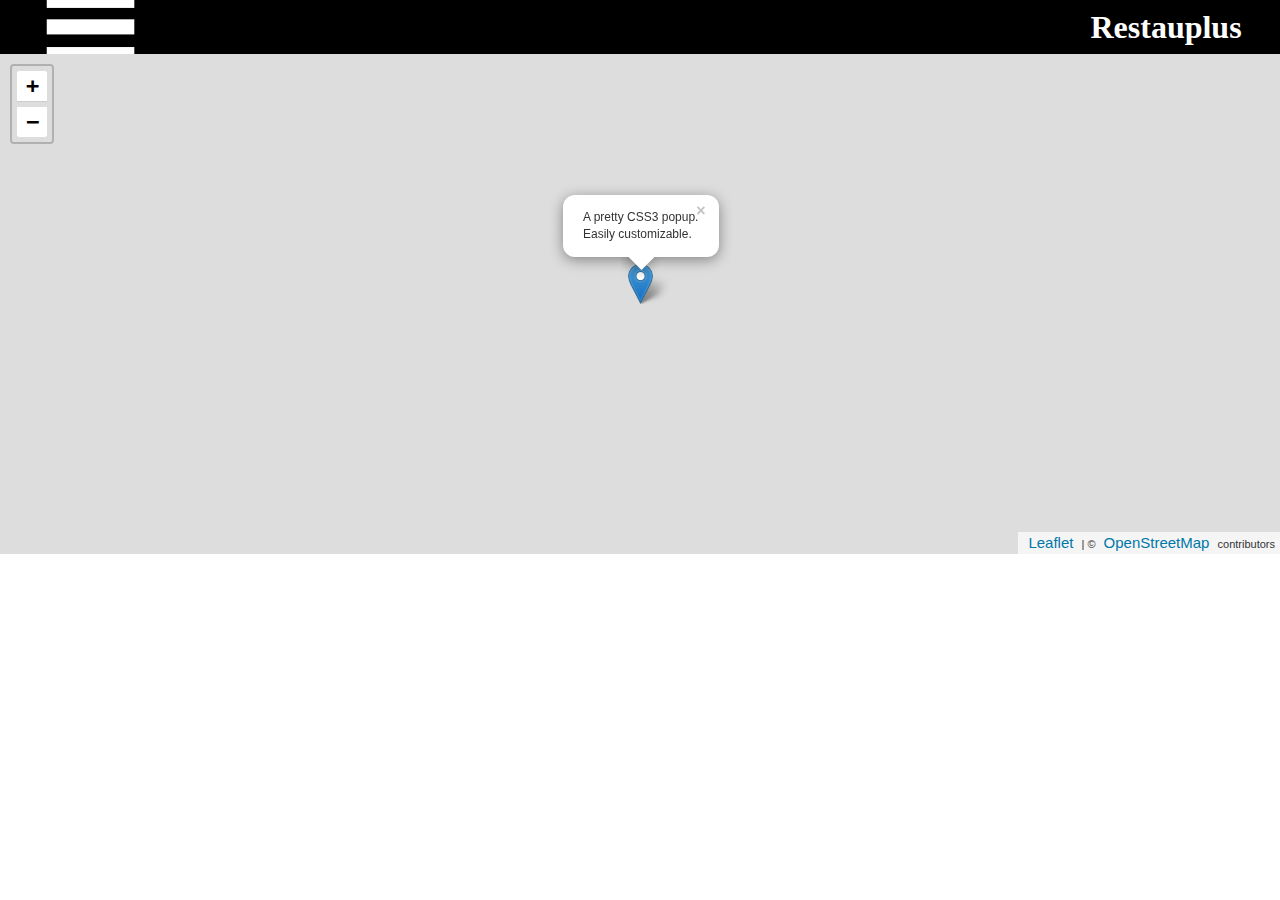
==== map.html @ 21dbde64 "04" ====
<!DOCTYPE html>

<html>

<head>
  <meta charset="utf-8">
  <meta name="viewport" content="width=device-width, initial-scale=1.0">
  <meta name="theme-color">

  <title> API </title>

  <link rel="stylesheet" href="leaflet/leaflet.css" />
  <link href="style.css" type="text/css" rel="stylesheet"/>
  <link href="tw-16-emoji.css" type="text/css" rel="stylesheet"/>
  <link rel="manifest" href="manifest.json"/>
</head>
<body>

  <!-- MENU -->

  <aside id="navigation" role="navigation">
    <h3>Menu</h3>
        <br/>
    <a href="#"> <span class="tw tw-camera_with_flash"></span> Photographier un plat </a>
    <a href="#">  <span class="tw tw-book"></span> Publication récentes </a>
    <a href="map.html"> <span class="tw tw-world_map"></span> Carte </a>
      <br>  <hr>  <br>
    <h3>Repas par type</h3>
        <br/>
    <a href="#"> <span class="tw tw-green_salad"></span> Repas léger </a>
    <a href="#"> <span class="tw tw-sushi"></span> Asiatique </a>
    <a href="#"> <span class="tw tw-hamburger"></span> Americain / Burger</a>
    <a href="#"> <span class="tw tw-runner"></span> Manger rapidement </a>
    <a href="#"> <span class="tw tw-star2"></span> Nouveau </a>
  </aside>

  <!-- HEADER -->

  <header>
    <img id="hamburger" src="images/hamburger.png" alt="hamburger">
      <!-- <img id="hamburger" src="images/hamburger.png" alt="hamburger" onclick="navi()"> -->

    <h1> Restauplus </h1>
  </header>

  <!-- CORPUS -->

  <div id="map"></div>

  <!-- SCRIPT -->

  <script src="leaflet/leaflet.js"></script>
  <script src="https://ajax.googleapis.com/ajax/libs/jquery/1.7.2/jquery.min.js"></script>
  <script type="text/javascript" src="app.js"></script>
  <script type="text/javascript" src="service-worker.js"></script>
</body>

</html>
---- leaflet/leaflet.css ----
/* required styles */

.leaflet-pane,
.leaflet-tile,
.leaflet-marker-icon,
.leaflet-marker-shadow,
.leaflet-tile-container,
.leaflet-pane > svg,
.leaflet-pane > canvas,
.leaflet-zoom-box,
.leaflet-image-layer,
.leaflet-layer {
	position: absolute;
	left: 0;
	top: 0;
	}
.leaflet-container {
	overflow: hidden;
	}
.leaflet-tile,
.leaflet-marker-icon,
.leaflet-marker-shadow {
	-webkit-user-select: none;
	   -moz-user-select: none;
	        user-select: none;
	  -webkit-user-drag: none;
	}
/* Safari renders non-retina tile on retina better with this, but Chrome is worse */
.leaflet-safari .leaflet-tile {
	image-rendering: -webkit-optimize-contrast;
	}
/* hack that prevents hw layers "stretching" when loading new tiles */
.leaflet-safari .leaflet-tile-container {
	width: 1600px;
	height: 1600px;
	-webkit-transform-origin: 0 0;
	}
.leaflet-marker-icon,
.leaflet-marker-shadow {
	display: block;
	}
/* .leaflet-container svg: reset svg max-width decleration shipped in Joomla! (joomla.org) 3.x */
/* .leaflet-container img: map is broken in FF if you have max-width: 100% on tiles */
.leaflet-container .leaflet-overlay-pane svg,
.leaflet-container .leaflet-marker-pane img,
.leaflet-container .leaflet-shadow-pane img,
.leaflet-container .leaflet-tile-pane img,
.leaflet-container img.leaflet-image-layer {
	max-width: none !important;
	max-height: none !important;
	}

.leaflet-container.leaflet-touch-zoom {
	-ms-touch-action: pan-x pan-y;
	touch-action: pan-x pan-y;
	}
.leaflet-container.leaflet-touch-drag {
	-ms-touch-action: pinch-zoom;
	/* Fallback for FF which doesn't support pinch-zoom */
	touch-action: none;
	touch-action: pinch-zoom;
}
.leaflet-container.leaflet-touch-drag.leaflet-touch-zoom {
	-ms-touch-action: none;
	touch-action: none;
}
.leaflet-container {
	-webkit-tap-highlight-color: transparent;
}
.leaflet-container a {
	-webkit-tap-highlight-color: rgba(51, 181, 229, 0.4);
}
.leaflet-tile {
	filter: inherit;
	visibility: hidden;
	}
.leaflet-tile-loaded {
	visibility: inherit;
	}
.leaflet-zoom-box {
	width: 0;
	height: 0;
	-moz-box-sizing: border-box;
	     box-sizing: border-box;
	z-index: 800;
	}
/* workaround for https://bugzilla.mozilla.org/show_bug.cgi?id=888319 */
.leaflet-overlay-pane svg {
	-moz-user-select: none;
	}

.leaflet-pane         { z-index: 400; }

.leaflet-tile-pane    { z-index: 200; }
.leaflet-overlay-pane { z-index: 400; }
.leaflet-shadow-pane  { z-index: 500; }
.leaflet-marker-pane  { z-index: 600; }
.leaflet-tooltip-pane   { z-index: 650; }
.leaflet-popup-pane   { z-index: 700; }

.leaflet-map-pane canvas { z-index: 100; }
.leaflet-map-pane svg    { z-index: 200; }

.leaflet-vml-shape {
	width: 1px;
	height: 1px;
	}
.lvml {
	behavior: url(#default#VML);
	display: inline-block;
	position: absolute;
	}


/* control positioning */

.leaflet-control {
	position: relative;
	z-index: 800;
	pointer-events: visiblePainted; /* IE 9-10 doesn't have auto */
	pointer-events: auto;
	}
.leaflet-top,
.leaflet-bottom {
	position: absolute;
	z-index: 1000;
	pointer-events: none;
	}
.leaflet-top {
	top: 0;
	}
.leaflet-right {
	right: 0;
	}
.leaflet-bottom {
	bottom: 0;
	}
.leaflet-left {
	left: 0;
	}
.leaflet-control {
	float: left;
	clear: both;
	}
.leaflet-right .leaflet-control {
	float: right;
	}
.leaflet-top .leaflet-control {
	margin-top: 10px;
	}
.leaflet-bottom .leaflet-control {
	margin-bottom: 10px;
	}
.leaflet-left .leaflet-control {
	margin-left: 10px;
	}
.leaflet-right .leaflet-control {
	margin-right: 10px;
	}


/* zoom and fade animations */

.leaflet-fade-anim .leaflet-tile {
	will-change: opacity;
	}
.leaflet-fade-anim .leaflet-popup {
	opacity: 0;
	-webkit-transition: opacity 0.2s linear;
	   -moz-transition: opacity 0.2s linear;
	     -o-transition: opacity 0.2s linear;
	        transition: opacity 0.2s linear;
	}
.leaflet-fade-anim .leaflet-map-pane .leaflet-popup {
	opacity: 1;
	}
.leaflet-zoom-animated {
	-webkit-transform-origin: 0 0;
	    -ms-transform-origin: 0 0;
	        transform-origin: 0 0;
	}
.leaflet-zoom-anim .leaflet-zoom-animated {
	will-change: transform;
	}
.leaflet-zoom-anim .leaflet-zoom-animated {
	-webkit-transition: -webkit-transform 0.25s cubic-bezier(0,0,0.25,1);
	   -moz-transition:    -moz-transform 0.25s cubic-bezier(0,0,0.25,1);
	     -o-transition:      -o-transform 0.25s cubic-bezier(0,0,0.25,1);
	        transition:         transform 0.25s cubic-bezier(0,0,0.25,1);
	}
.leaflet-zoom-anim .leaflet-tile,
.leaflet-pan-anim .leaflet-tile {
	-webkit-transition: none;
	   -moz-transition: none;
	     -o-transition: none;
	        transition: none;
	}

.leaflet-zoom-anim .leaflet-zoom-hide {
	visibility: hidden;
	}


/* cursors */

.leaflet-interactive {
	cursor: pointer;
	}
.leaflet-grab {
	cursor: -webkit-grab;
	cursor:    -moz-grab;
	}
.leaflet-crosshair,
.leaflet-crosshair .leaflet-interactive {
	cursor: crosshair;
	}
.leaflet-popup-pane,
.leaflet-control {
	cursor: auto;
	}
.leaflet-dragging .leaflet-grab,
.leaflet-dragging .leaflet-grab .leaflet-interactive,
.leaflet-dragging .leaflet-marker-draggable {
	cursor: move;
	cursor: -webkit-grabbing;
	cursor:    -moz-grabbing;
	}

/* marker & overlays interactivity */
.leaflet-marker-icon,
.leaflet-marker-shadow,
.leaflet-image-layer,
.leaflet-pane > svg path,
.leaflet-tile-container {
	pointer-events: none;
	}

.leaflet-marker-icon.leaflet-interactive,
.leaflet-image-layer.leaflet-interactive,
.leaflet-pane > svg path.leaflet-interactive {
	pointer-events: visiblePainted; /* IE 9-10 doesn't have auto */
	pointer-events: auto;
	}

/* visual tweaks */

.leaflet-container {
	background: #ddd;
	outline: 0;
	}
.leaflet-container a {
	color: #0078A8;
	}
.leaflet-container a.leaflet-active {
	outline: 2px solid orange;
	}
.leaflet-zoom-box {
	border: 2px dotted #38f;
	background: rgba(255,255,255,0.5);
	}


/* general typography */
.leaflet-container {
	font: 12px/1.5 "Helvetica Neue", Arial, Helvetica, sans-serif;
	}


/* general toolbar styles */

.leaflet-bar {
	box-shadow: 0 1px 5px rgba(0,0,0,0.65);
	border-radius: 4px;
	}
.leaflet-bar a,
.leaflet-bar a:hover {
	background-color: #fff;
	border-bottom: 1px solid #ccc;
	width: 26px;
	height: 26px;
	line-height: 26px;
	display: block;
	text-align: center;
	text-decoration: none;
	color: black;
	}
.leaflet-bar a,
.leaflet-control-layers-toggle {
	background-position: 50% 50%;
	background-repeat: no-repeat;
	display: block;
	}
.leaflet-bar a:hover {
	background-color: #f4f4f4;
	}
.leaflet-bar a:first-child {
	border-top-left-radius: 4px;
	border-top-right-radius: 4px;
	}
.leaflet-bar a:last-child {
	border-bottom-left-radius: 4px;
	border-bottom-right-radius: 4px;
	border-bottom: none;
	}
.leaflet-bar a.leaflet-disabled {
	cursor: default;
	background-color: #f4f4f4;
	color: #bbb;
	}

.leaflet-touch .leaflet-bar a {
	width: 30px;
	height: 30px;
	line-height: 30px;
	}
.leaflet-touch .leaflet-bar a:first-child {
	border-top-left-radius: 2px;
	border-top-right-radius: 2px;
	}
.leaflet-touch .leaflet-bar a:last-child {
	border-bottom-left-radius: 2px;
	border-bottom-right-radius: 2px;
	}

/* zoom control */

.leaflet-control-zoom-in,
.leaflet-control-zoom-out {
	font: bold 18px 'Lucida Console', Monaco, monospace;
	text-indent: 1px;
	}

.leaflet-touch .leaflet-control-zoom-in, .leaflet-touch .leaflet-control-zoom-out  {
	font-size: 22px;
	}


/* layers control */

.leaflet-control-layers {
	box-shadow: 0 1px 5px rgba(0,0,0,0.4);
	background: #fff;
	border-radius: 5px;
	}
.leaflet-control-layers-toggle {
	background-image: url(images/layers.png);
	width: 36px;
	height: 36px;
	}
.leaflet-retina .leaflet-control-layers-toggle {
	background-image: url(images/layers-2x.png);
	background-size: 26px 26px;
	}
.leaflet-touch .leaflet-control-layers-toggle {
	width: 44px;
	height: 44px;
	}
.leaflet-control-layers .leaflet-control-layers-list,
.leaflet-control-layers-expanded .leaflet-control-layers-toggle {
	display: none;
	}
.leaflet-control-layers-expanded .leaflet-control-layers-list {
	display: block;
	position: relative;
	}
.leaflet-control-layers-expanded {
	padding: 6px 10px 6px 6px;
	color: #333;
	background: #fff;
	}
.leaflet-control-layers-scrollbar {
	overflow-y: scroll;
	overflow-x: hidden;
	padding-right: 5px;
	}
.leaflet-control-layers-selector {
	margin-top: 2px;
	position: relative;
	top: 1px;
	}
.leaflet-control-layers label {
	display: block;
	}
.leaflet-control-layers-separator {
	height: 0;
	border-top: 1px solid #ddd;
	margin: 5px -10px 5px -6px;
	}

/* Default icon URLs */
.leaflet-default-icon-path {
	background-image: url(images/marker-icon.png);
	}


/* attribution and scale controls */

.leaflet-container .leaflet-control-attribution {
	background: #fff;
	background: rgba(255, 255, 255, 0.7);
	margin: 0;
	}
.leaflet-control-attribution,
.leaflet-control-scale-line {
	padding: 0 5px;
	color: #333;
	}
.leaflet-control-attribution a {
	text-decoration: none;
	}
.leaflet-control-attribution a:hover {
	text-decoration: underline;
	}
.leaflet-container .leaflet-control-attribution,
.leaflet-container .leaflet-control-scale {
	font-size: 11px;
	}
.leaflet-left .leaflet-control-scale {
	margin-left: 5px;
	}
.leaflet-bottom .leaflet-control-scale {
	margin-bottom: 5px;
	}
.leaflet-control-scale-line {
	border: 2px solid #777;
	border-top: none;
	line-height: 1.1;
	padding: 2px 5px 1px;
	font-size: 11px;
	white-space: nowrap;
	overflow: hidden;
	-moz-box-sizing: border-box;
	     box-sizing: border-box;

	background: #fff;
	background: rgba(255, 255, 255, 0.5);
	}
.leaflet-control-scale-line:not(:first-child) {
	border-top: 2px solid #777;
	border-bottom: none;
	margin-top: -2px;
	}
.leaflet-control-scale-line:not(:first-child):not(:last-child) {
	border-bottom: 2px solid #777;
	}

.leaflet-touch .leaflet-control-attribution,
.leaflet-touch .leaflet-control-layers,
.leaflet-touch .leaflet-bar {
	box-shadow: none;
	}
.leaflet-touch .leaflet-control-layers,
.leaflet-touch .leaflet-bar {
	border: 2px solid rgba(0,0,0,0.2);
	background-clip: padding-box;
	}


/* popup */

.leaflet-popup {
	position: absolute;
	text-align: center;
	margin-bottom: 20px;
	}
.leaflet-popup-content-wrapper {
	padding: 1px;
	text-align: left;
	border-radius: 12px;
	}
.leaflet-popup-content {
	margin: 13px 19px;
	line-height: 1.4;
	}
.leaflet-popup-content p {
	margin: 18px 0;
	}
.leaflet-popup-tip-container {
	width: 40px;
	height: 20px;
	position: absolute;
	left: 50%;
	margin-left: -20px;
	overflow: hidden;
	pointer-events: none;
	}
.leaflet-popup-tip {
	width: 17px;
	height: 17px;
	padding: 1px;

	margin: -10px auto 0;

	-webkit-transform: rotate(45deg);
	   -moz-transform: rotate(45deg);
	    -ms-transform: rotate(45deg);
	     -o-transform: rotate(45deg);
	        transform: rotate(45deg);
	}
.leaflet-popup-content-wrapper,
.leaflet-popup-tip {
	background: white;
	color: #333;
	box-shadow: 0 3px 14px rgba(0,0,0,0.4);
	}
.leaflet-container a.leaflet-popup-close-button {
	position: absolute;
	top: 0;
	right: 0;
	padding: 4px 4px 0 0;
	border: none;
	text-align: center;
	width: 18px;
	height: 14px;
	font: 16px/14px Tahoma, Verdana, sans-serif;
	color: #c3c3c3;
	text-decoration: none;
	font-weight: bold;
	background: transparent;
	}
.leaflet-container a.leaflet-popup-close-button:hover {
	color: #999;
	}
.leaflet-popup-scrolled {
	overflow: auto;
	border-bottom: 1px solid #ddd;
	border-top: 1px solid #ddd;
	}

.leaflet-oldie .leaflet-popup-content-wrapper {
	zoom: 1;
	}
.leaflet-oldie .leaflet-popup-tip {
	width: 24px;
	margin: 0 auto;

	-ms-filter: "progid:DXImageTransform.Microsoft.Matrix(M11=0.70710678, M12=0.70710678, M21=-0.70710678, M22=0.70710678)";
	filter: progid:DXImageTransform.Microsoft.Matrix(M11=0.70710678, M12=0.70710678, M21=-0.70710678, M22=0.70710678);
	}
.leaflet-oldie .leaflet-popup-tip-container {
	margin-top: -1px;
	}

.leaflet-oldie .leaflet-control-zoom,
.leaflet-oldie .leaflet-control-layers,
.leaflet-oldie .leaflet-popup-content-wrapper,
.leaflet-oldie .leaflet-popup-tip {
	border: 1px solid #999;
	}


/* div icon */

.leaflet-div-icon {
	background: #fff;
	border: 1px solid #666;
	}


/* Tooltip */
/* Base styles for the element that has a tooltip */
.leaflet-tooltip {
	position: absolute;
	padding: 6px;
	background-color: #fff;
	border: 1px solid #fff;
	border-radius: 3px;
	color: #222;
	white-space: nowrap;
	-webkit-user-select: none;
	-moz-user-select: none;
	-ms-user-select: none;
	user-select: none;
	pointer-events: none;
	box-shadow: 0 1px 3px rgba(0,0,0,0.4);
	}
.leaflet-tooltip.leaflet-clickable {
	cursor: pointer;
	pointer-events: auto;
	}
.leaflet-tooltip-top:before,
.leaflet-tooltip-bottom:before,
.leaflet-tooltip-left:before,
.leaflet-tooltip-right:before {
	position: absolute;
	pointer-events: none;
	border: 6px solid transparent;
	background: transparent;
	content: "";
	}

/* Directions */

.leaflet-tooltip-bottom {
	margin-top: 6px;
}
.leaflet-tooltip-top {
	margin-top: -6px;
}
.leaflet-tooltip-bottom:before,
.leaflet-tooltip-top:before {
	left: 50%;
	margin-left: -6px;
	}
.leaflet-tooltip-top:before {
	bottom: 0;
	margin-bottom: -12px;
	border-top-color: #fff;
	}
.leaflet-tooltip-bottom:before {
	top: 0;
	margin-top: -12px;
	margin-left: -6px;
	border-bottom-color: #fff;
	}
.leaflet-tooltip-left {
	margin-left: -6px;
}
.leaflet-tooltip-right {
	margin-left: 6px;
}
.leaflet-tooltip-left:before,
.leaflet-tooltip-right:before {
	top: 50%;
	margin-top: -6px;
	}
.leaflet-tooltip-left:before {
	right: 0;
	margin-right: -12px;
	border-left-color: #fff;
	}
.leaflet-tooltip-right:before {
	left: 0;
	margin-left: -12px;
	border-right-color: #fff;
	}
---- style.css ----
*{
  margin: 0px;
  padding: 0px;
}
body{

}
/*----------------------------------------------------*/
header{
  background-color: #000000;
  height: 6vh;
  display: flex;
  flex-direction: row;
  justify-content: space-between;
  align-items: center;
  color: white;
  padding-right: 3%;
}
#hamburger{
  width: 15%;
}
/*~~~~~~~~~~~~~~~~~~~~~~~~*/
aside{
  position: fixed;
  background-color: white;
  color: black;
  display: flex;
  flex-direction: column;
  width: 75%;
  height: 100%;
  padding: 1%;
}
h3{
  font-size: 20px;
}
span{
  margin-right: 15px;
}
a{
  text-decoration: none;
  color: black;
  font-size: 15px;
  margin: 5px;
  max-width: 100%;
}
#navigation{
  display: none;
  /* visibility: hidden; */
}
/*~~~~~~~~~~~~~~~~~~~~~~~~*/
h1{
  display: flex;
  flex-direction: row;
  align-content: flex-end;
}
/*----------------------------------------------------*/
section{
  background-color: #ededed;
  display: flec;
  justify-content: center;
}
h3{
  display: flex;
  align-content: center;
}
article{
  background-color: #ffffff;
  padding: 10px;
  margin: 2%;
}
.ima{
  width: 100%;
}
/*----------------------------------------------------*/

#map{
  height: 500px;  
}
---- tw-16-emoji.css ----
.tw {
    display: inline-block;
    height: 16px;
    width: 16px;
    background-image: url(sheet_twitter_16.png);
    background-repeat: no-repeat;
}
    
.tw-bangbang {
  background-position: -0px -32px;
}
    
.tw-interrobang {
  background-position: -0px -48px;
}
    
.tw-information_source {
  background-position: -0px -80px;
}
    
.tw-left_right_arrow {
  background-position: -0px -96px;
}
    
.tw-arrow_up_down {
  background-position: -0px -112px;
}
    
.tw-arrow_upper_left {
  background-position: -0px -128px;
}
    
.tw-arrow_upper_right {
  background-position: -0px -144px;
}
    
.tw-arrow_lower_right {
  background-position: -0px -160px;
}
    
.tw-arrow_lower_left {
  background-position: -0px -176px;
}
    
.tw-leftwards_arrow_with_hook {
  background-position: -0px -192px;
}
    
.tw-arrow_right_hook {
  background-position: -0px -208px;
}
    
.tw-watch {
  background-position: -0px -224px;
}
    
.tw-hourglass {
  background-position: -0px -240px;
}
    
.tw-keyboard {
  background-position: -0px -256px;
}
    
.tw-fast_forward {
  background-position: -0px -288px;
}
    
.tw-rewind {
  background-position: -0px -304px;
}
    
.tw-arrow_double_up {
  background-position: -0px -320px;
}
    
.tw-arrow_double_down {
  background-position: -0px -336px;
}
    
.tw-black_right_pointing_double_triangle_with_vertical_bar {
  background-position: -0px -352px;
}
    
.tw-black_left_pointing_double_triangle_with_vertical_bar {
  background-position: -0px -368px;
}
    
.tw-black_right_pointing_triangle_with_double_vertical_bar {
  background-position: -0px -384px;
}
    
.tw-alarm_clock {
  background-position: -0px -400px;
}
    
.tw-stopwatch {
  background-position: -0px -416px;
}
    
.tw-timer_clock {
  background-position: -0px -432px;
}
    
.tw-hourglass_flowing_sand {
  background-position: -0px -448px;
}
    
.tw-double_vertical_bar {
  background-position: -0px -464px;
}
    
.tw-black_square_for_stop {
  background-position: -0px -480px;
}
    
.tw-black_circle_for_record {
  background-position: -0px -496px;
}
    
.tw-m {
  background-position: -0px -512px;
}
    
.tw-black_small_square {
  background-position: -0px -528px;
}
    
.tw-white_small_square {
  background-position: -0px -544px;
}
    
.tw-arrow_forward {
  background-position: -0px -560px;
}
    
.tw-arrow_backward {
  background-position: -0px -576px;
}
    
.tw-white_medium_square {
  background-position: -0px -592px;
}
    
.tw-black_medium_square {
  background-position: -0px -608px;
}
    
.tw-white_medium_small_square {
  background-position: -0px -624px;
}
    
.tw-black_medium_small_square {
  background-position: -0px -640px;
}
    
.tw-sunny {
  background-position: -16px -0px;
}
    
.tw-cloud {
  background-position: -16px -16px;
}
    
.tw-umbrella {
  background-position: -16px -32px;
}
    
.tw-snowman {
  background-position: -16px -48px;
}
    
.tw-comet {
  background-position: -16px -64px;
}
    
.tw-phone {
  background-position: -16px -80px;
}
    
.tw-ballot_box_with_check {
  background-position: -16px -96px;
}
    
.tw-umbrella_with_rain_drops {
  background-position: -16px -112px;
}
    
.tw-coffee {
  background-position: -16px -128px;
}
    
.tw-shamrock {
  background-position: -16px -144px;
}
    
.tw-point_up {
  background-position: -16px -160px;
}
    
.tw-skull_and_crossbones {
  background-position: -16px -256px;
}
    
.tw-radioactive_sign {
  background-position: -16px -272px;
}
    
.tw-biohazard_sign {
  background-position: -16px -288px;
}
    
.tw-orthodox_cross {
  background-position: -16px -304px;
}
    
.tw-star_and_crescent {
  background-position: -16px -320px;
}
    
.tw-peace_symbol {
  background-position: -16px -336px;
}
    
.tw-yin_yang {
  background-position: -16px -352px;
}
    
.tw-wheel_of_dharma {
  background-position: -16px -368px;
}
    
.tw-white_frowning_face {
  background-position: -16px -384px;
}
    
.tw-relaxed {
  background-position: -16px -400px;
}
    
.tw-aries {
  background-position: -16px -416px;
}
    
.tw-taurus {
  background-position: -16px -432px;
}
    
.tw-gemini {
  background-position: -16px -448px;
}
    
.tw-cancer {
  background-position: -16px -464px;
}
    
.tw-leo {
  background-position: -16px -480px;
}
    
.tw-virgo {
  background-position: -16px -496px;
}
    
.tw-libra {
  background-position: -16px -512px;
}
    
.tw-scorpius {
  background-position: -16px -528px;
}
    
.tw-sagittarius {
  background-position: -16px -544px;
}
    
.tw-capricorn {
  background-position: -16px -560px;
}
    
.tw-aquarius {
  background-position: -16px -576px;
}
    
.tw-pisces {
  background-position: -16px -592px;
}
    
.tw-spades {
  background-position: -16px -608px;
}
    
.tw-clubs {
  background-position: -16px -624px;
}
    
.tw-hearts {
  background-position: -16px -640px;
}
    
.tw-diamonds {
  background-position: -32px -0px;
}
    
.tw-hotsprings {
  background-position: -32px -16px;
}
    
.tw-recycle {
  background-position: -32px -32px;
}
    
.tw-wheelchair {
  background-position: -32px -48px;
}
    
.tw-hammer_and_pick {
  background-position: -32px -64px;
}
    
.tw-anchor {
  background-position: -32px -80px;
}
    
.tw-crossed_swords {
  background-position: -32px -96px;
}
    
.tw-scales {
  background-position: -32px -112px;
}
    
.tw-alembic {
  background-position: -32px -128px;
}
    
.tw-gear {
  background-position: -32px -144px;
}
    
.tw-atom_symbol {
  background-position: -32px -160px;
}
    
.tw-fleur_de_lis {
  background-position: -32px -176px;
}
    
.tw-warning {
  background-position: -32px -192px;
}
    
.tw-zap {
  background-position: -32px -208px;
}
    
.tw-white_circle {
  background-position: -32px -224px;
}
    
.tw-black_circle {
  background-position: -32px -240px;
}
    
.tw-coffin {
  background-position: -32px -256px;
}
    
.tw-funeral_urn {
  background-position: -32px -272px;
}
    
.tw-soccer {
  background-position: -32px -288px;
}
    
.tw-baseball {
  background-position: -32px -304px;
}
    
.tw-snowman_without_snow {
  background-position: -32px -320px;
}
    
.tw-partly_sunny {
  background-position: -32px -336px;
}
    
.tw-thunder_cloud_and_rain {
  background-position: -32px -352px;
}
    
.tw-ophiuchus {
  background-position: -32px -368px;
}
    
.tw-pick {
  background-position: -32px -384px;
}
    
.tw-helmet_with_white_cross {
  background-position: -32px -400px;
}
    
.tw-chains {
  background-position: -32px -416px;
}
    
.tw-no_entry {
  background-position: -32px -432px;
}
    
.tw-shinto_shrine {
  background-position: -32px -448px;
}
    
.tw-church {
  background-position: -32px -464px;
}
    
.tw-mountain {
  background-position: -32px -480px;
}
    
.tw-umbrella_on_ground {
  background-position: -32px -496px;
}
    
.tw-fountain {
  background-position: -32px -512px;
}
    
.tw-golf {
  background-position: -32px -528px;
}
    
.tw-ferry {
  background-position: -32px -544px;
}
    
.tw-boat {
  background-position: -32px -560px;
}
    
.tw-skier {
  background-position: -32px -576px;
}
    
.tw-ice_skate {
  background-position: -32px -592px;
}
    
.tw-person_with_ball {
  background-position: -32px -608px;
}
    
.tw-tent {
  background-position: -48px -48px;
}
    
.tw-fuelpump {
  background-position: -48px -64px;
}
    
.tw-scissors {
  background-position: -48px -80px;
}
    
.tw-white_check_mark {
  background-position: -48px -96px;
}
    
.tw-airplane {
  background-position: -48px -112px;
}
    
.tw-email {
  background-position: -48px -128px;
}
    
.tw-fist {
  background-position: -48px -144px;
}
    
.tw-hand {
  background-position: -48px -240px;
}
    
.tw-v {
  background-position: -48px -336px;
}
    
.tw-writing_hand {
  background-position: -48px -432px;
}
    
.tw-pencil2 {
  background-position: -48px -528px;
}
    
.tw-black_nib {
  background-position: -48px -544px;
}
    
.tw-heavy_check_mark {
  background-position: -48px -560px;
}
    
.tw-heavy_multiplication_x {
  background-position: -48px -576px;
}
    
.tw-latin_cross {
  background-position: -48px -592px;
}
    
.tw-star_of_david {
  background-position: -48px -608px;
}
    
.tw-sparkles {
  background-position: -48px -624px;
}
    
.tw-eight_spoked_asterisk {
  background-position: -48px -640px;
}
    
.tw-eight_pointed_black_star {
  background-position: -64px -0px;
}
    
.tw-snowflake {
  background-position: -64px -16px;
}
    
.tw-sparkle {
  background-position: -64px -32px;
}
    
.tw-x {
  background-position: -64px -48px;
}
    
.tw-negative_squared_cross_mark {
  background-position: -64px -64px;
}
    
.tw-question {
  background-position: -64px -80px;
}
    
.tw-grey_question {
  background-position: -64px -96px;
}
    
.tw-grey_exclamation {
  background-position: -64px -112px;
}
    
.tw-exclamation {
  background-position: -64px -128px;
}
    
.tw-heavy_heart_exclamation_mark_ornament {
  background-position: -64px -144px;
}
    
.tw-heart {
  background-position: -64px -160px;
}
    
.tw-heavy_plus_sign {
  background-position: -64px -176px;
}
    
.tw-heavy_minus_sign {
  background-position: -64px -192px;
}
    
.tw-heavy_division_sign {
  background-position: -64px -208px;
}
    
.tw-arrow_right {
  background-position: -64px -224px;
}
    
.tw-curly_loop {
  background-position: -64px -240px;
}
    
.tw-loop {
  background-position: -64px -256px;
}
    
.tw-arrow_heading_up {
  background-position: -64px -272px;
}
    
.tw-arrow_heading_down {
  background-position: -64px -288px;
}
    
.tw-arrow_left {
  background-position: -64px -304px;
}
    
.tw-arrow_up {
  background-position: -64px -320px;
}
    
.tw-arrow_down {
  background-position: -64px -336px;
}
    
.tw-black_large_square {
  background-position: -64px -352px;
}
    
.tw-white_large_square {
  background-position: -64px -368px;
}
    
.tw-star {
  background-position: -64px -384px;
}
    
.tw-o {
  background-position: -64px -400px;
}
    
.tw-wavy_dash {
  background-position: -64px -416px;
}
    
.tw-part_alternation_mark {
  background-position: -64px -432px;
}
    
.tw-congratulations {
  background-position: -64px -448px;
}
    
.tw-secret {
  background-position: -64px -464px;
}
    
.tw-mahjong {
  background-position: -64px -480px;
}
    
.tw-black_joker {
  background-position: -64px -496px;
}
    
.tw-a {
  background-position: -64px -512px;
}
    
.tw-b {
  background-position: -64px -528px;
}
    
.tw-o2 {
  background-position: -64px -544px;
}
    
.tw-parking {
  background-position: -64px -560px;
}
    
.tw-ab {
  background-position: -64px -576px;
}
    
.tw-cl {
  background-position: -64px -592px;
}
    
.tw-cool {
  background-position: -64px -608px;
}
    
.tw-free {
  background-position: -64px -624px;
}
    
.tw-id {
  background-position: -64px -640px;
}
    
.tw-new {
  background-position: -80px -0px;
}
    
.tw-ng {
  background-position: -80px -16px;
}
    
.tw-ok {
  background-position: -80px -32px;
}
    
.tw-sos {
  background-position: -80px -48px;
}
    
.tw-up {
  background-position: -80px -64px;
}
    
.tw-vs {
  background-position: -80px -80px;
}
    
.tw-koko {
  background-position: -80px -96px;
}
    
.tw-sa {
  background-position: -80px -112px;
}
    
.tw-u7121 {
  background-position: -80px -128px;
}
    
.tw-u6307 {
  background-position: -80px -144px;
}
    
.tw-u7981 {
  background-position: -80px -160px;
}
    
.tw-u7a7a {
  background-position: -80px -176px;
}
    
.tw-u5408 {
  background-position: -80px -192px;
}
    
.tw-u6e80 {
  background-position: -80px -208px;
}
    
.tw-u6709 {
  background-position: -80px -224px;
}
    
.tw-u6708 {
  background-position: -80px -240px;
}
    
.tw-u7533 {
  background-position: -80px -256px;
}
    
.tw-u5272 {
  background-position: -80px -272px;
}
    
.tw-u55b6 {
  background-position: -80px -288px;
}
    
.tw-ideograph_advantage {
  background-position: -80px -304px;
}
    
.tw-accept {
  background-position: -80px -320px;
}
    
.tw-cyclone {
  background-position: -80px -336px;
}
    
.tw-foggy {
  background-position: -80px -352px;
}
    
.tw-closed_umbrella {
  background-position: -80px -368px;
}
    
.tw-night_with_stars {
  background-position: -80px -384px;
}
    
.tw-sunrise_over_mountains {
  background-position: -80px -400px;
}
    
.tw-sunrise {
  background-position: -80px -416px;
}
    
.tw-city_sunset {
  background-position: -80px -432px;
}
    
.tw-city_sunrise {
  background-position: -80px -448px;
}
    
.tw-rainbow {
  background-position: -80px -464px;
}
    
.tw-bridge_at_night {
  background-position: -80px -480px;
}
    
.tw-ocean {
  background-position: -80px -496px;
}
    
.tw-volcano {
  background-position: -80px -512px;
}
    
.tw-milky_way {
  background-position: -80px -528px;
}
    
.tw-earth_africa {
  background-position: -80px -544px;
}
    
.tw-earth_americas {
  background-position: -80px -560px;
}
    
.tw-earth_asia {
  background-position: -80px -576px;
}
    
.tw-globe_with_meridians {
  background-position: -80px -592px;
}
    
.tw-new_moon {
  background-position: -80px -608px;
}
    
.tw-waxing_crescent_moon {
  background-position: -80px -624px;
}
    
.tw-first_quarter_moon {
  background-position: -80px -640px;
}
    
.tw-moon {
  background-position: -96px -0px;
}
    
.tw-full_moon {
  background-position: -96px -16px;
}
    
.tw-waning_gibbous_moon {
  background-position: -96px -32px;
}
    
.tw-last_quarter_moon {
  background-position: -96px -48px;
}
    
.tw-waning_crescent_moon {
  background-position: -96px -64px;
}
    
.tw-crescent_moon {
  background-position: -96px -80px;
}
    
.tw-new_moon_with_face {
  background-position: -96px -96px;
}
    
.tw-first_quarter_moon_with_face {
  background-position: -96px -112px;
}
    
.tw-last_quarter_moon_with_face {
  background-position: -96px -128px;
}
    
.tw-full_moon_with_face {
  background-position: -96px -144px;
}
    
.tw-sun_with_face {
  background-position: -96px -160px;
}
    
.tw-star2 {
  background-position: -96px -176px;
}
    
.tw-stars {
  background-position: -96px -192px;
}
    
.tw-thermometer {
  background-position: -96px -208px;
}
    
.tw-mostly_sunny {
  background-position: -96px -224px;
}
    
.tw-barely_sunny {
  background-position: -96px -240px;
}
    
.tw-partly_sunny_rain {
  background-position: -96px -256px;
}
    
.tw-rain_cloud {
  background-position: -96px -272px;
}
    
.tw-snow_cloud {
  background-position: -96px -288px;
}
    
.tw-lightning {
  background-position: -96px -304px;
}
    
.tw-tornado {
  background-position: -96px -320px;
}
    
.tw-fog {
  background-position: -96px -336px;
}
    
.tw-wind_blowing_face {
  background-position: -96px -352px;
}
    
.tw-hotdog {
  background-position: -96px -368px;
}
    
.tw-taco {
  background-position: -96px -384px;
}
    
.tw-burrito {
  background-position: -96px -400px;
}
    
.tw-chestnut {
  background-position: -96px -416px;
}
    
.tw-seedling {
  background-position: -96px -432px;
}
    
.tw-evergreen_tree {
  background-position: -96px -448px;
}
    
.tw-deciduous_tree {
  background-position: -96px -464px;
}
    
.tw-palm_tree {
  background-position: -96px -480px;
}
    
.tw-cactus {
  background-position: -96px -496px;
}
    
.tw-hot_pepper {
  background-position: -96px -512px;
}
    
.tw-tulip {
  background-position: -96px -528px;
}
    
.tw-cherry_blossom {
  background-position: -96px -544px;
}
    
.tw-rose {
  background-position: -96px -560px;
}
    
.tw-hibiscus {
  background-position: -96px -576px;
}
    
.tw-sunflower {
  background-position: -96px -592px;
}
    
.tw-blossom {
  background-position: -96px -608px;
}
    
.tw-corn {
  background-position: -96px -624px;
}
    
.tw-ear_of_rice {
  background-position: -96px -640px;
}
    
.tw-herb {
  background-position: -112px -0px;
}
    
.tw-four_leaf_clover {
  background-position: -112px -16px;
}
    
.tw-maple_leaf {
  background-position: -112px -32px;
}
    
.tw-fallen_leaf {
  background-position: -112px -48px;
}
    
.tw-leaves {
  background-position: -112px -64px;
}
    
.tw-mushroom {
  background-position: -112px -80px;
}
    
.tw-tomato {
  background-position: -112px -96px;
}
    
.tw-eggplant {
  background-position: -112px -112px;
}
    
.tw-grapes {
  background-position: -112px -128px;
}
    
.tw-melon {
  background-position: -112px -144px;
}
    
.tw-watermelon {
  background-position: -112px -160px;
}
    
.tw-tangerine {
  background-position: -112px -176px;
}
    
.tw-lemon {
  background-position: -112px -192px;
}
    
.tw-banana {
  background-position: -112px -208px;
}
    
.tw-pineapple {
  background-position: -112px -224px;
}
    
.tw-apple {
  background-position: -112px -240px;
}
    
.tw-green_apple {
  background-position: -112px -256px;
}
    
.tw-pear {
  background-position: -112px -272px;
}
    
.tw-peach {
  background-position: -112px -288px;
}
    
.tw-cherries {
  background-position: -112px -304px;
}
    
.tw-strawberry {
  background-position: -112px -320px;
}
    
.tw-hamburger {
  background-position: -112px -336px;
}
    
.tw-pizza {
  background-position: -112px -352px;
}
    
.tw-meat_on_bone {
  background-position: -112px -368px;
}
    
.tw-poultry_leg {
  background-position: -112px -384px;
}
    
.tw-rice_cracker {
  background-position: -112px -400px;
}
    
.tw-rice_ball {
  background-position: -112px -416px;
}
    
.tw-rice {
  background-position: -112px -432px;
}
    
.tw-curry {
  background-position: -112px -448px;
}
    
.tw-ramen {
  background-position: -112px -464px;
}
    
.tw-spaghetti {
  background-position: -112px -480px;
}
    
.tw-bread {
  background-position: -112px -496px;
}
    
.tw-fries {
  background-position: -112px -512px;
}
    
.tw-sweet_potato {
  background-position: -112px -528px;
}
    
.tw-dango {
  background-position: -112px -544px;
}
    
.tw-oden {
  background-position: -112px -560px;
}
    
.tw-sushi {
  background-position: -112px -576px;
}
    
.tw-fried_shrimp {
  background-position: -112px -592px;
}
    
.tw-fish_cake {
  background-position: -112px -608px;
}
    
.tw-icecream {
  background-position: -112px -624px;
}
    
.tw-shaved_ice {
  background-position: -112px -640px;
}
    
.tw-ice_cream {
  background-position: -128px -0px;
}
    
.tw-doughnut {
  background-position: -128px -16px;
}
    
.tw-cookie {
  background-position: -128px -32px;
}
    
.tw-chocolate_bar {
  background-position: -128px -48px;
}
    
.tw-candy {
  background-position: -128px -64px;
}
    
.tw-lollipop {
  background-position: -128px -80px;
}
    
.tw-custard {
  background-position: -128px -96px;
}
    
.tw-honey_pot {
  background-position: -128px -112px;
}
    
.tw-cake {
  background-position: -128px -128px;
}
    
.tw-bento {
  background-position: -128px -144px;
}
    
.tw-stew {
  background-position: -128px -160px;
}
    
.tw-egg {
  background-position: -128px -176px;
}
    
.tw-fork_and_knife {
  background-position: -128px -192px;
}
    
.tw-tea {
  background-position: -128px -208px;
}
    
.tw-sake {
  background-position: -128px -224px;
}
    
.tw-wine_glass {
  background-position: -128px -240px;
}
    
.tw-cocktail {
  background-position: -128px -256px;
}
    
.tw-tropical_drink {
  background-position: -128px -272px;
}
    
.tw-beer {
  background-position: -128px -288px;
}
    
.tw-beers {
  background-position: -128px -304px;
}
    
.tw-baby_bottle {
  background-position: -128px -320px;
}
    
.tw-knife_fork_plate {
  background-position: -128px -336px;
}
    
.tw-champagne {
  background-position: -128px -352px;
}
    
.tw-popcorn {
  background-position: -128px -368px;
}
    
.tw-ribbon {
  background-position: -128px -384px;
}
    
.tw-gift {
  background-position: -128px -400px;
}
    
.tw-birthday {
  background-position: -128px -416px;
}
    
.tw-jack_o_lantern {
  background-position: -128px -432px;
}
    
.tw-christmas_tree {
  background-position: -128px -448px;
}
    
.tw-santa {
  background-position: -128px -464px;
}
    
.tw-fireworks {
  background-position: -128px -560px;
}
    
.tw-sparkler {
  background-position: -128px -576px;
}
    
.tw-balloon {
  background-position: -128px -592px;
}
    
.tw-tada {
  background-position: -128px -608px;
}
    
.tw-confetti_ball {
  background-position: -128px -624px;
}
    
.tw-tanabata_tree {
  background-position: -128px -640px;
}
    
.tw-crossed_flags {
  background-position: -144px -0px;
}
    
.tw-bamboo {
  background-position: -144px -16px;
}
    
.tw-dolls {
  background-position: -144px -32px;
}
    
.tw-flags {
  background-position: -144px -48px;
}
    
.tw-wind_chime {
  background-position: -144px -64px;
}
    
.tw-rice_scene {
  background-position: -144px -80px;
}
    
.tw-school_satchel {
  background-position: -144px -96px;
}
    
.tw-mortar_board {
  background-position: -144px -112px;
}
    
.tw-medal {
  background-position: -144px -128px;
}
    
.tw-reminder_ribbon {
  background-position: -144px -144px;
}
    
.tw-studio_microphone {
  background-position: -144px -160px;
}
    
.tw-level_slider {
  background-position: -144px -176px;
}
    
.tw-control_knobs {
  background-position: -144px -192px;
}
    
.tw-film_frames {
  background-position: -144px -208px;
}
    
.tw-admission_tickets {
  background-position: -144px -224px;
}
    
.tw-carousel_horse {
  background-position: -144px -240px;
}
    
.tw-ferris_wheel {
  background-position: -144px -256px;
}
    
.tw-roller_coaster {
  background-position: -144px -272px;
}
    
.tw-fishing_pole_and_fish {
  background-position: -144px -288px;
}
    
.tw-microphone {
  background-position: -144px -304px;
}
    
.tw-movie_camera {
  background-position: -144px -320px;
}
    
.tw-cinema {
  background-position: -144px -336px;
}
    
.tw-headphones {
  background-position: -144px -352px;
}
    
.tw-art {
  background-position: -144px -368px;
}
    
.tw-tophat {
  background-position: -144px -384px;
}
    
.tw-circus_tent {
  background-position: -144px -400px;
}
    
.tw-ticket {
  background-position: -144px -416px;
}
    
.tw-clapper {
  background-position: -144px -432px;
}
    
.tw-performing_arts {
  background-position: -144px -448px;
}
    
.tw-video_game {
  background-position: -144px -464px;
}
    
.tw-dart {
  background-position: -144px -480px;
}
    
.tw-slot_machine {
  background-position: -144px -496px;
}
    
.tw-8ball {
  background-position: -144px -512px;
}
    
.tw-game_die {
  background-position: -144px -528px;
}
    
.tw-bowling {
  background-position: -144px -544px;
}
    
.tw-flower_playing_cards {
  background-position: -144px -560px;
}
    
.tw-musical_note {
  background-position: -144px -576px;
}
    
.tw-notes {
  background-position: -144px -592px;
}
    
.tw-saxophone {
  background-position: -144px -608px;
}
    
.tw-guitar {
  background-position: -144px -624px;
}
    
.tw-musical_keyboard {
  background-position: -144px -640px;
}
    
.tw-trumpet {
  background-position: -160px -0px;
}
    
.tw-violin {
  background-position: -160px -16px;
}
    
.tw-musical_score {
  background-position: -160px -32px;
}
    
.tw-running_shirt_with_sash {
  background-position: -160px -48px;
}
    
.tw-tennis {
  background-position: -160px -64px;
}
    
.tw-ski {
  background-position: -160px -80px;
}
    
.tw-basketball {
  background-position: -160px -96px;
}
    
.tw-checkered_flag {
  background-position: -160px -112px;
}
    
.tw-snowboarder {
  background-position: -160px -128px;
}
    
.tw-runner {
  background-position: -160px -144px;
}
    
.tw-surfer {
  background-position: -160px -240px;
}
    
.tw-sports_medal {
  background-position: -160px -336px;
}
    
.tw-trophy {
  background-position: -160px -352px;
}
    
.tw-horse_racing {
  background-position: -160px -368px;
}
    
.tw-football {
  background-position: -160px -384px;
}
    
.tw-rugby_football {
  background-position: -160px -400px;
}
    
.tw-swimmer {
  background-position: -160px -416px;
}
    
.tw-weight_lifter {
  background-position: -160px -512px;
}
    
.tw-golfer {
  background-position: -160px -608px;
}
    
.tw-racing_motorcycle {
  background-position: -160px -624px;
}
    
.tw-racing_car {
  background-position: -160px -640px;
}
    
.tw-cricket_bat_and_ball {
  background-position: -176px -0px;
}
    
.tw-volleyball {
  background-position: -176px -16px;
}
    
.tw-field_hockey_stick_and_ball {
  background-position: -176px -32px;
}
    
.tw-ice_hockey_stick_and_puck {
  background-position: -176px -48px;
}
    
.tw-table_tennis_paddle_and_ball {
  background-position: -176px -64px;
}
    
.tw-snow_capped_mountain {
  background-position: -176px -80px;
}
    
.tw-camping {
  background-position: -176px -96px;
}
    
.tw-beach_with_umbrella {
  background-position: -176px -112px;
}
    
.tw-building_construction {
  background-position: -176px -128px;
}
    
.tw-house_buildings {
  background-position: -176px -144px;
}
    
.tw-cityscape {
  background-position: -176px -160px;
}
    
.tw-derelict_house_building {
  background-position: -176px -176px;
}
    
.tw-classical_building {
  background-position: -176px -192px;
}
    
.tw-desert {
  background-position: -176px -208px;
}
    
.tw-desert_island {
  background-position: -176px -224px;
}
    
.tw-national_park {
  background-position: -176px -240px;
}
    
.tw-stadium {
  background-position: -176px -256px;
}
    
.tw-house {
  background-position: -176px -272px;
}
    
.tw-house_with_garden {
  background-position: -176px -288px;
}
    
.tw-office {
  background-position: -176px -304px;
}
    
.tw-post_office {
  background-position: -176px -320px;
}
    
.tw-european_post_office {
  background-position: -176px -336px;
}
    
.tw-hospital {
  background-position: -176px -352px;
}
    
.tw-bank {
  background-position: -176px -368px;
}
    
.tw-atm {
  background-position: -176px -384px;
}
    
.tw-hotel {
  background-position: -176px -400px;
}
    
.tw-love_hotel {
  background-position: -176px -416px;
}
    
.tw-convenience_store {
  background-position: -176px -432px;
}
    
.tw-school {
  background-position: -176px -448px;
}
    
.tw-department_store {
  background-position: -176px -464px;
}
    
.tw-factory {
  background-position: -176px -480px;
}
    
.tw-izakaya_lantern {
  background-position: -176px -496px;
}
    
.tw-japanese_castle {
  background-position: -176px -512px;
}
    
.tw-european_castle {
  background-position: -176px -528px;
}
    
.tw-waving_white_flag {
  background-position: -176px -544px;
}
    
.tw-waving_black_flag {
  background-position: -176px -560px;
}
    
.tw-rosette {
  background-position: -176px -576px;
}
    
.tw-label {
  background-position: -176px -592px;
}
    
.tw-badminton_racquet_and_shuttlecock {
  background-position: -176px -608px;
}
    
.tw-bow_and_arrow {
  background-position: -176px -624px;
}
    
.tw-amphora {
  background-position: -176px -640px;
}
    
.tw-skin-tone-2 {
  background-position: -192px -0px;
}
    
.tw-skin-tone-3 {
  background-position: -192px -16px;
}
    
.tw-skin-tone-4 {
  background-position: -192px -32px;
}
    
.tw-skin-tone-5 {
  background-position: -192px -48px;
}
    
.tw-skin-tone-6 {
  background-position: -192px -64px;
}
    
.tw-rat {
  background-position: -192px -80px;
}
    
.tw-mouse2 {
  background-position: -192px -96px;
}
    
.tw-ox {
  background-position: -192px -112px;
}
    
.tw-water_buffalo {
  background-position: -192px -128px;
}
    
.tw-cow2 {
  background-position: -192px -144px;
}
    
.tw-tiger2 {
  background-position: -192px -160px;
}
    
.tw-leopard {
  background-position: -192px -176px;
}
    
.tw-rabbit2 {
  background-position: -192px -192px;
}
    
.tw-cat2 {
  background-position: -192px -208px;
}
    
.tw-dragon {
  background-position: -192px -224px;
}
    
.tw-crocodile {
  background-position: -192px -240px;
}
    
.tw-whale2 {
  background-position: -192px -256px;
}
    
.tw-snail {
  background-position: -192px -272px;
}
    
.tw-snake {
  background-position: -192px -288px;
}
    
.tw-racehorse {
  background-position: -192px -304px;
}
    
.tw-ram {
  background-position: -192px -320px;
}
    
.tw-goat {
  background-position: -192px -336px;
}
    
.tw-sheep {
  background-position: -192px -352px;
}
    
.tw-monkey {
  background-position: -192px -368px;
}
    
.tw-rooster {
  background-position: -192px -384px;
}
    
.tw-chicken {
  background-position: -192px -400px;
}
    
.tw-dog2 {
  background-position: -192px -416px;
}
    
.tw-pig2 {
  background-position: -192px -432px;
}
    
.tw-boar {
  background-position: -192px -448px;
}
    
.tw-elephant {
  background-position: -192px -464px;
}
    
.tw-octopus {
  background-position: -192px -480px;
}
    
.tw-shell {
  background-position: -192px -496px;
}
    
.tw-bug {
  background-position: -192px -512px;
}
    
.tw-ant {
  background-position: -192px -528px;
}
    
.tw-bee {
  background-position: -192px -544px;
}
    
.tw-beetle {
  background-position: -192px -560px;
}
    
.tw-fish {
  background-position: -192px -576px;
}
    
.tw-tropical_fish {
  background-position: -192px -592px;
}
    
.tw-blowfish {
  background-position: -192px -608px;
}
    
.tw-turtle {
  background-position: -192px -624px;
}
    
.tw-hatching_chick {
  background-position: -192px -640px;
}
    
.tw-baby_chick {
  background-position: -208px -0px;
}
    
.tw-hatched_chick {
  background-position: -208px -16px;
}
    
.tw-bird {
  background-position: -208px -32px;
}
    
.tw-penguin {
  background-position: -208px -48px;
}
    
.tw-koala {
  background-position: -208px -64px;
}
    
.tw-poodle {
  background-position: -208px -80px;
}
    
.tw-dromedary_camel {
  background-position: -208px -96px;
}
    
.tw-camel {
  background-position: -208px -112px;
}
    
.tw-dolphin {
  background-position: -208px -128px;
}
    
.tw-mouse {
  background-position: -208px -144px;
}
    
.tw-cow {
  background-position: -208px -160px;
}
    
.tw-tiger {
  background-position: -208px -176px;
}
    
.tw-rabbit {
  background-position: -208px -192px;
}
    
.tw-cat {
  background-position: -208px -208px;
}
    
.tw-dragon_face {
  background-position: -208px -224px;
}
    
.tw-whale {
  background-position: -208px -240px;
}
    
.tw-horse {
  background-position: -208px -256px;
}
    
.tw-monkey_face {
  background-position: -208px -272px;
}
    
.tw-dog {
  background-position: -208px -288px;
}
    
.tw-pig {
  background-position: -208px -304px;
}
    
.tw-frog {
  background-position: -208px -320px;
}
    
.tw-hamster {
  background-position: -208px -336px;
}
    
.tw-wolf {
  background-position: -208px -352px;
}
    
.tw-bear {
  background-position: -208px -368px;
}
    
.tw-panda_face {
  background-position: -208px -384px;
}
    
.tw-pig_nose {
  background-position: -208px -400px;
}
    
.tw-feet {
  background-position: -208px -416px;
}
    
.tw-chipmunk {
  background-position: -208px -432px;
}
    
.tw-eyes {
  background-position: -208px -448px;
}
    
.tw-eye {
  background-position: -208px -464px;
}
    
.tw-ear {
  background-position: -208px -480px;
}
    
.tw-nose {
  background-position: -208px -576px;
}
    
.tw-lips {
  background-position: -224px -16px;
}
    
.tw-tongue {
  background-position: -224px -32px;
}
    
.tw-point_up_2 {
  background-position: -224px -48px;
}
    
.tw-point_down {
  background-position: -224px -144px;
}
    
.tw-point_left {
  background-position: -224px -240px;
}
    
.tw-point_right {
  background-position: -224px -336px;
}
    
.tw-facepunch {
  background-position: -224px -432px;
}
    
.tw-wave {
  background-position: -224px -528px;
}
    
.tw-ok_hand {
  background-position: -224px -624px;
}
    
.tw-+1 {
  background-position: -240px -64px;
}
    
.tw--1 {
  background-position: -240px -160px;
}
    
.tw-clap {
  background-position: -240px -256px;
}
    
.tw-open_hands {
  background-position: -240px -352px;
}
    
.tw-crown {
  background-position: -240px -448px;
}
    
.tw-womans_hat {
  background-position: -240px -464px;
}
    
.tw-eyeglasses {
  background-position: -240px -480px;
}
    
.tw-necktie {
  background-position: -240px -496px;
}
    
.tw-shirt {
  background-position: -240px -512px;
}
    
.tw-jeans {
  background-position: -240px -528px;
}
    
.tw-dress {
  background-position: -240px -544px;
}
    
.tw-kimono {
  background-position: -240px -560px;
}
    
.tw-bikini {
  background-position: -240px -576px;
}
    
.tw-womans_clothes {
  background-position: -240px -592px;
}
    
.tw-purse {
  background-position: -240px -608px;
}
    
.tw-handbag {
  background-position: -240px -624px;
}
    
.tw-pouch {
  background-position: -240px -640px;
}
    
.tw-mans_shoe {
  background-position: -256px -0px;
}
    
.tw-athletic_shoe {
  background-position: -256px -16px;
}
    
.tw-high_heel {
  background-position: -256px -32px;
}
    
.tw-sandal {
  background-position: -256px -48px;
}
    
.tw-boot {
  background-position: -256px -64px;
}
    
.tw-footprints {
  background-position: -256px -80px;
}
    
.tw-bust_in_silhouette {
  background-position: -256px -96px;
}
    
.tw-busts_in_silhouette {
  background-position: -256px -112px;
}
    
.tw-boy {
  background-position: -256px -128px;
}
    
.tw-girl {
  background-position: -256px -224px;
}
    
.tw-man {
  background-position: -256px -320px;
}
    
.tw-woman {
  background-position: -256px -416px;
}
    
.tw-family {
  background-position: -256px -512px;
}
    
.tw-couple {
  background-position: -256px -528px;
}
    
.tw-two_men_holding_hands {
  background-position: -256px -544px;
}
    
.tw-two_women_holding_hands {
  background-position: -256px -560px;
}
    
.tw-cop {
  background-position: -256px -576px;
}
    
.tw-dancers {
  background-position: -272px -16px;
}
    
.tw-bride_with_veil {
  background-position: -272px -32px;
}
    
.tw-person_with_blond_hair {
  background-position: -272px -128px;
}
    
.tw-man_with_gua_pi_mao {
  background-position: -272px -224px;
}
    
.tw-man_with_turban {
  background-position: -272px -320px;
}
    
.tw-older_man {
  background-position: -272px -416px;
}
    
.tw-older_woman {
  background-position: -272px -512px;
}
    
.tw-baby {
  background-position: -272px -608px;
}
    
.tw-construction_worker {
  background-position: -288px -48px;
}
    
.tw-princess {
  background-position: -288px -144px;
}
    
.tw-japanese_ogre {
  background-position: -288px -240px;
}
    
.tw-japanese_goblin {
  background-position: -288px -256px;
}
    
.tw-ghost {
  background-position: -288px -272px;
}
    
.tw-angel {
  background-position: -288px -288px;
}
    
.tw-alien {
  background-position: -288px -384px;
}
    
.tw-space_invader {
  background-position: -288px -400px;
}
    
.tw-imp {
  background-position: -288px -416px;
}
    
.tw-skull {
  background-position: -288px -432px;
}
    
.tw-information_desk_person {
  background-position: -288px -448px;
}
    
.tw-guardsman {
  background-position: -288px -544px;
}
    
.tw-dancer {
  background-position: -288px -640px;
}
    
.tw-lipstick {
  background-position: -304px -80px;
}
    
.tw-nail_care {
  background-position: -304px -96px;
}
    
.tw-massage {
  background-position: -304px -192px;
}
    
.tw-haircut {
  background-position: -304px -288px;
}
    
.tw-barber {
  background-position: -304px -384px;
}
    
.tw-syringe {
  background-position: -304px -400px;
}
    
.tw-pill {
  background-position: -304px -416px;
}
    
.tw-kiss {
  background-position: -304px -432px;
}
    
.tw-love_letter {
  background-position: -304px -448px;
}
    
.tw-ring {
  background-position: -304px -464px;
}
    
.tw-gem {
  background-position: -304px -480px;
}
    
.tw-couplekiss {
  background-position: -304px -496px;
}
    
.tw-bouquet {
  background-position: -304px -512px;
}
    
.tw-couple_with_heart {
  background-position: -304px -528px;
}
    
.tw-wedding {
  background-position: -304px -544px;
}
    
.tw-heartbeat {
  background-position: -304px -560px;
}
    
.tw-broken_heart {
  background-position: -304px -576px;
}
    
.tw-two_hearts {
  background-position: -304px -592px;
}
    
.tw-sparkling_heart {
  background-position: -304px -608px;
}
    
.tw-heartpulse {
  background-position: -304px -624px;
}
    
.tw-cupid {
  background-position: -304px -640px;
}
    
.tw-blue_heart {
  background-position: -320px -0px;
}
    
.tw-green_heart {
  background-position: -320px -16px;
}
    
.tw-yellow_heart {
  background-position: -320px -32px;
}
    
.tw-purple_heart {
  background-position: -320px -48px;
}
    
.tw-gift_heart {
  background-position: -320px -64px;
}
    
.tw-revolving_hearts {
  background-position: -320px -80px;
}
    
.tw-heart_decoration {
  background-position: -320px -96px;
}
    
.tw-diamond_shape_with_a_dot_inside {
  background-position: -320px -112px;
}
    
.tw-bulb {
  background-position: -320px -128px;
}
    
.tw-anger {
  background-position: -320px -144px;
}
    
.tw-bomb {
  background-position: -320px -160px;
}
    
.tw-zzz {
  background-position: -320px -176px;
}
    
.tw-boom {
  background-position: -320px -192px;
}
    
.tw-sweat_drops {
  background-position: -320px -208px;
}
    
.tw-droplet {
  background-position: -320px -224px;
}
    
.tw-dash {
  background-position: -320px -240px;
}
    
.tw-hankey {
  background-position: -320px -256px;
}
    
.tw-muscle {
  background-position: -320px -272px;
}
    
.tw-dizzy {
  background-position: -320px -368px;
}
    
.tw-speech_balloon {
  background-position: -320px -384px;
}
    
.tw-thought_balloon {
  background-position: -320px -400px;
}
    
.tw-white_flower {
  background-position: -320px -416px;
}
    
.tw-100 {
  background-position: -320px -432px;
}
    
.tw-moneybag {
  background-position: -320px -448px;
}
    
.tw-currency_exchange {
  background-position: -320px -464px;
}
    
.tw-heavy_dollar_sign {
  background-position: -320px -480px;
}
    
.tw-credit_card {
  background-position: -320px -496px;
}
    
.tw-yen {
  background-position: -320px -512px;
}
    
.tw-dollar {
  background-position: -320px -528px;
}
    
.tw-euro {
  background-position: -320px -544px;
}
    
.tw-pound {
  background-position: -320px -560px;
}
    
.tw-money_with_wings {
  background-position: -320px -576px;
}
    
.tw-chart {
  background-position: -320px -592px;
}
    
.tw-seat {
  background-position: -320px -608px;
}
    
.tw-computer {
  background-position: -320px -624px;
}
    
.tw-briefcase {
  background-position: -320px -640px;
}
    
.tw-minidisc {
  background-position: -336px -0px;
}
    
.tw-floppy_disk {
  background-position: -336px -16px;
}
    
.tw-cd {
  background-position: -336px -32px;
}
    
.tw-dvd {
  background-position: -336px -48px;
}
    
.tw-file_folder {
  background-position: -336px -64px;
}
    
.tw-open_file_folder {
  background-position: -336px -80px;
}
    
.tw-page_with_curl {
  background-position: -336px -96px;
}
    
.tw-page_facing_up {
  background-position: -336px -112px;
}
    
.tw-date {
  background-position: -336px -128px;
}
    
.tw-calendar {
  background-position: -336px -144px;
}
    
.tw-card_index {
  background-position: -336px -160px;
}
    
.tw-chart_with_upwards_trend {
  background-position: -336px -176px;
}
    
.tw-chart_with_downwards_trend {
  background-position: -336px -192px;
}
    
.tw-bar_chart {
  background-position: -336px -208px;
}
    
.tw-clipboard {
  background-position: -336px -224px;
}
    
.tw-pushpin {
  background-position: -336px -240px;
}
    
.tw-round_pushpin {
  background-position: -336px -256px;
}
    
.tw-paperclip {
  background-position: -336px -272px;
}
    
.tw-straight_ruler {
  background-position: -336px -288px;
}
    
.tw-triangular_ruler {
  background-position: -336px -304px;
}
    
.tw-bookmark_tabs {
  background-position: -336px -320px;
}
    
.tw-ledger {
  background-position: -336px -336px;
}
    
.tw-notebook {
  background-position: -336px -352px;
}
    
.tw-notebook_with_decorative_cover {
  background-position: -336px -368px;
}
    
.tw-closed_book {
  background-position: -336px -384px;
}
    
.tw-book {
  background-position: -336px -400px;
}
    
.tw-green_book {
  background-position: -336px -416px;
}
    
.tw-blue_book {
  background-position: -336px -432px;
}
    
.tw-orange_book {
  background-position: -336px -448px;
}
    
.tw-books {
  background-position: -336px -464px;
}
    
.tw-name_badge {
  background-position: -336px -480px;
}
    
.tw-scroll {
  background-position: -336px -496px;
}
    
.tw-memo {
  background-position: -336px -512px;
}
    
.tw-telephone_receiver {
  background-position: -336px -528px;
}
    
.tw-pager {
  background-position: -336px -544px;
}
    
.tw-fax {
  background-position: -336px -560px;
}
    
.tw-satellite_antenna {
  background-position: -336px -576px;
}
    
.tw-loudspeaker {
  background-position: -336px -592px;
}
    
.tw-mega {
  background-position: -336px -608px;
}
    
.tw-outbox_tray {
  background-position: -336px -624px;
}
    
.tw-inbox_tray {
  background-position: -336px -640px;
}
    
.tw-package {
  background-position: -352px -0px;
}
    
.tw-e-mail {
  background-position: -352px -16px;
}
    
.tw-incoming_envelope {
  background-position: -352px -32px;
}
    
.tw-envelope_with_arrow {
  background-position: -352px -48px;
}
    
.tw-mailbox_closed {
  background-position: -352px -64px;
}
    
.tw-mailbox {
  background-position: -352px -80px;
}
    
.tw-mailbox_with_mail {
  background-position: -352px -96px;
}
    
.tw-mailbox_with_no_mail {
  background-position: -352px -112px;
}
    
.tw-postbox {
  background-position: -352px -128px;
}
    
.tw-postal_horn {
  background-position: -352px -144px;
}
    
.tw-newspaper {
  background-position: -352px -160px;
}
    
.tw-iphone {
  background-position: -352px -176px;
}
    
.tw-calling {
  background-position: -352px -192px;
}
    
.tw-vibration_mode {
  background-position: -352px -208px;
}
    
.tw-mobile_phone_off {
  background-position: -352px -224px;
}
    
.tw-no_mobile_phones {
  background-position: -352px -240px;
}
    
.tw-signal_strength {
  background-position: -352px -256px;
}
    
.tw-camera {
  background-position: -352px -272px;
}
    
.tw-camera_with_flash {
  background-position: -352px -288px;
}
    
.tw-video_camera {
  background-position: -352px -304px;
}
    
.tw-tv {
  background-position: -352px -320px;
}
    
.tw-radio {
  background-position: -352px -336px;
}
    
.tw-vhs {
  background-position: -352px -352px;
}
    
.tw-film_projector {
  background-position: -352px -368px;
}
    
.tw-prayer_beads {
  background-position: -352px -384px;
}
    
.tw-twisted_rightwards_arrows {
  background-position: -352px -400px;
}
    
.tw-repeat {
  background-position: -352px -416px;
}
    
.tw-repeat_one {
  background-position: -352px -432px;
}
    
.tw-arrows_clockwise {
  background-position: -352px -448px;
}
    
.tw-arrows_counterclockwise {
  background-position: -352px -464px;
}
    
.tw-low_brightness {
  background-position: -352px -480px;
}
    
.tw-high_brightness {
  background-position: -352px -496px;
}
    
.tw-mute {
  background-position: -352px -512px;
}
    
.tw-speaker {
  background-position: -352px -528px;
}
    
.tw-sound {
  background-position: -352px -544px;
}
    
.tw-loud_sound {
  background-position: -352px -560px;
}
    
.tw-battery {
  background-position: -352px -576px;
}
    
.tw-electric_plug {
  background-position: -352px -592px;
}
    
.tw-mag {
  background-position: -352px -608px;
}
    
.tw-mag_right {
  background-position: -352px -624px;
}
    
.tw-lock_with_ink_pen {
  background-position: -352px -640px;
}
    
.tw-closed_lock_with_key {
  background-position: -368px -0px;
}
    
.tw-key {
  background-position: -368px -16px;
}
    
.tw-lock {
  background-position: -368px -32px;
}
    
.tw-unlock {
  background-position: -368px -48px;
}
    
.tw-bell {
  background-position: -368px -64px;
}
    
.tw-no_bell {
  background-position: -368px -80px;
}
    
.tw-bookmark {
  background-position: -368px -96px;
}
    
.tw-link {
  background-position: -368px -112px;
}
    
.tw-radio_button {
  background-position: -368px -128px;
}
    
.tw-back {
  background-position: -368px -144px;
}
    
.tw-end {
  background-position: -368px -160px;
}
    
.tw-on {
  background-position: -368px -176px;
}
    
.tw-soon {
  background-position: -368px -192px;
}
    
.tw-top {
  background-position: -368px -208px;
}
    
.tw-underage {
  background-position: -368px -224px;
}
    
.tw-keycap_ten {
  background-position: -368px -240px;
}
    
.tw-capital_abcd {
  background-position: -368px -256px;
}
    
.tw-abcd {
  background-position: -368px -272px;
}
    
.tw-1234 {
  background-position: -368px -288px;
}
    
.tw-symbols {
  background-position: -368px -304px;
}
    
.tw-abc {
  background-position: -368px -320px;
}
    
.tw-fire {
  background-position: -368px -336px;
}
    
.tw-flashlight {
  background-position: -368px -352px;
}
    
.tw-wrench {
  background-position: -368px -368px;
}
    
.tw-hammer {
  background-position: -368px -384px;
}
    
.tw-nut_and_bolt {
  background-position: -368px -400px;
}
    
.tw-hocho {
  background-position: -368px -416px;
}
    
.tw-gun {
  background-position: -368px -432px;
}
    
.tw-microscope {
  background-position: -368px -448px;
}
    
.tw-telescope {
  background-position: -368px -464px;
}
    
.tw-crystal_ball {
  background-position: -368px -480px;
}
    
.tw-six_pointed_star {
  background-position: -368px -496px;
}
    
.tw-beginner {
  background-position: -368px -512px;
}
    
.tw-trident {
  background-position: -368px -528px;
}
    
.tw-black_square_button {
  background-position: -368px -544px;
}
    
.tw-white_square_button {
  background-position: -368px -560px;
}
    
.tw-red_circle {
  background-position: -368px -576px;
}
    
.tw-large_blue_circle {
  background-position: -368px -592px;
}
    
.tw-large_orange_diamond {
  background-position: -368px -608px;
}
    
.tw-large_blue_diamond {
  background-position: -368px -624px;
}
    
.tw-small_orange_diamond {
  background-position: -368px -640px;
}
    
.tw-small_blue_diamond {
  background-position: -384px -0px;
}
    
.tw-small_red_triangle {
  background-position: -384px -16px;
}
    
.tw-small_red_triangle_down {
  background-position: -384px -32px;
}
    
.tw-arrow_up_small {
  background-position: -384px -48px;
}
    
.tw-arrow_down_small {
  background-position: -384px -64px;
}
    
.tw-om_symbol {
  background-position: -384px -80px;
}
    
.tw-dove_of_peace {
  background-position: -384px -96px;
}
    
.tw-kaaba {
  background-position: -384px -112px;
}
    
.tw-mosque {
  background-position: -384px -128px;
}
    
.tw-synagogue {
  background-position: -384px -144px;
}
    
.tw-menorah_with_nine_branches {
  background-position: -384px -160px;
}
    
.tw-clock1 {
  background-position: -384px -176px;
}
    
.tw-clock2 {
  background-position: -384px -192px;
}
    
.tw-clock3 {
  background-position: -384px -208px;
}
    
.tw-clock4 {
  background-position: -384px -224px;
}
    
.tw-clock5 {
  background-position: -384px -240px;
}
    
.tw-clock6 {
  background-position: -384px -256px;
}
    
.tw-clock7 {
  background-position: -384px -272px;
}
    
.tw-clock8 {
  background-position: -384px -288px;
}
    
.tw-clock9 {
  background-position: -384px -304px;
}
    
.tw-clock10 {
  background-position: -384px -320px;
}
    
.tw-clock11 {
  background-position: -384px -336px;
}
    
.tw-clock12 {
  background-position: -384px -352px;
}
    
.tw-clock130 {
  background-position: -384px -368px;
}
    
.tw-clock230 {
  background-position: -384px -384px;
}
    
.tw-clock330 {
  background-position: -384px -400px;
}
    
.tw-clock430 {
  background-position: -384px -416px;
}
    
.tw-clock530 {
  background-position: -384px -432px;
}
    
.tw-clock630 {
  background-position: -384px -448px;
}
    
.tw-clock730 {
  background-position: -384px -464px;
}
    
.tw-clock830 {
  background-position: -384px -480px;
}
    
.tw-clock930 {
  background-position: -384px -496px;
}
    
.tw-clock1030 {
  background-position: -384px -512px;
}
    
.tw-clock1130 {
  background-position: -384px -528px;
}
    
.tw-clock1230 {
  background-position: -384px -544px;
}
    
.tw-candle {
  background-position: -384px -560px;
}
    
.tw-mantelpiece_clock {
  background-position: -384px -576px;
}
    
.tw-hole {
  background-position: -384px -592px;
}
    
.tw-man_in_business_suit_levitating {
  background-position: -384px -608px;
}
    
.tw-sleuth_or_spy {
  background-position: -384px -624px;
}
    
.tw-dark_sunglasses {
  background-position: -400px -64px;
}
    
.tw-spider {
  background-position: -400px -80px;
}
    
.tw-spider_web {
  background-position: -400px -96px;
}
    
.tw-joystick {
  background-position: -400px -112px;
}
    
.tw-linked_paperclips {
  background-position: -400px -128px;
}
    
.tw-lower_left_ballpoint_pen {
  background-position: -400px -144px;
}
    
.tw-lower_left_fountain_pen {
  background-position: -400px -160px;
}
    
.tw-lower_left_paintbrush {
  background-position: -400px -176px;
}
    
.tw-lower_left_crayon {
  background-position: -400px -192px;
}
    
.tw-raised_hand_with_fingers_splayed {
  background-position: -400px -208px;
}
    
.tw-middle_finger {
  background-position: -400px -304px;
}
    
.tw-spock-hand {
  background-position: -400px -400px;
}
    
.tw-desktop_computer {
  background-position: -400px -496px;
}
    
.tw-printer {
  background-position: -400px -512px;
}
    
.tw-three_button_mouse {
  background-position: -400px -528px;
}
    
.tw-trackball {
  background-position: -400px -544px;
}
    
.tw-frame_with_picture {
  background-position: -400px -560px;
}
    
.tw-card_index_dividers {
  background-position: -400px -576px;
}
    
.tw-card_file_box {
  background-position: -400px -592px;
}
    
.tw-file_cabinet {
  background-position: -400px -608px;
}
    
.tw-wastebasket {
  background-position: -400px -624px;
}
    
.tw-spiral_note_pad {
  background-position: -400px -640px;
}
    
.tw-spiral_calendar_pad {
  background-position: -416px -0px;
}
    
.tw-compression {
  background-position: -416px -16px;
}
    
.tw-old_key {
  background-position: -416px -32px;
}
    
.tw-rolled_up_newspaper {
  background-position: -416px -48px;
}
    
.tw-dagger_knife {
  background-position: -416px -64px;
}
    
.tw-speaking_head_in_silhouette {
  background-position: -416px -80px;
}
    
.tw-left_speech_bubble {
  background-position: -416px -96px;
}
    
.tw-right_anger_bubble {
  background-position: -416px -112px;
}
    
.tw-ballot_box_with_ballot {
  background-position: -416px -128px;
}
    
.tw-world_map {
  background-position: -416px -144px;
}
    
.tw-mount_fuji {
  background-position: -416px -160px;
}
    
.tw-tokyo_tower {
  background-position: -416px -176px;
}
    
.tw-statue_of_liberty {
  background-position: -416px -192px;
}
    
.tw-japan {
  background-position: -416px -208px;
}
    
.tw-moyai {
  background-position: -416px -224px;
}
    
.tw-grinning {
  background-position: -416px -240px;
}
    
.tw-grin {
  background-position: -416px -256px;
}
    
.tw-joy {
  background-position: -416px -272px;
}
    
.tw-smiley {
  background-position: -416px -288px;
}
    
.tw-smile {
  background-position: -416px -304px;
}
    
.tw-sweat_smile {
  background-position: -416px -320px;
}
    
.tw-laughing {
  background-position: -416px -336px;
}
    
.tw-innocent {
  background-position: -416px -352px;
}
    
.tw-smiling_imp {
  background-position: -416px -368px;
}
    
.tw-wink {
  background-position: -416px -384px;
}
    
.tw-blush {
  background-position: -416px -400px;
}
    
.tw-yum {
  background-position: -416px -416px;
}
    
.tw-relieved {
  background-position: -416px -432px;
}
    
.tw-heart_eyes {
  background-position: -416px -448px;
}
    
.tw-sunglasses {
  background-position: -416px -464px;
}
    
.tw-smirk {
  background-position: -416px -480px;
}
    
.tw-neutral_face {
  background-position: -416px -496px;
}
    
.tw-expressionless {
  background-position: -416px -512px;
}
    
.tw-unamused {
  background-position: -416px -528px;
}
    
.tw-sweat {
  background-position: -416px -544px;
}
    
.tw-pensive {
  background-position: -416px -560px;
}
    
.tw-confused {
  background-position: -416px -576px;
}
    
.tw-confounded {
  background-position: -416px -592px;
}
    
.tw-kissing {
  background-position: -416px -608px;
}
    
.tw-kissing_heart {
  background-position: -416px -624px;
}
    
.tw-kissing_smiling_eyes {
  background-position: -416px -640px;
}
    
.tw-kissing_closed_eyes {
  background-position: -432px -0px;
}
    
.tw-stuck_out_tongue {
  background-position: -432px -16px;
}
    
.tw-stuck_out_tongue_winking_eye {
  background-position: -432px -32px;
}
    
.tw-stuck_out_tongue_closed_eyes {
  background-position: -432px -48px;
}
    
.tw-disappointed {
  background-position: -432px -64px;
}
    
.tw-worried {
  background-position: -432px -80px;
}
    
.tw-angry {
  background-position: -432px -96px;
}
    
.tw-rage {
  background-position: -432px -112px;
}
    
.tw-cry {
  background-position: -432px -128px;
}
    
.tw-persevere {
  background-position: -432px -144px;
}
    
.tw-triumph {
  background-position: -432px -160px;
}
    
.tw-disappointed_relieved {
  background-position: -432px -176px;
}
    
.tw-frowning {
  background-position: -432px -192px;
}
    
.tw-anguished {
  background-position: -432px -208px;
}
    
.tw-fearful {
  background-position: -432px -224px;
}
    
.tw-weary {
  background-position: -432px -240px;
}
    
.tw-sleepy {
  background-position: -432px -256px;
}
    
.tw-tired_face {
  background-position: -432px -272px;
}
    
.tw-grimacing {
  background-position: -432px -288px;
}
    
.tw-sob {
  background-position: -432px -304px;
}
    
.tw-open_mouth {
  background-position: -432px -320px;
}
    
.tw-hushed {
  background-position: -432px -336px;
}
    
.tw-cold_sweat {
  background-position: -432px -352px;
}
    
.tw-scream {
  background-position: -432px -368px;
}
    
.tw-astonished {
  background-position: -432px -384px;
}
    
.tw-flushed {
  background-position: -432px -400px;
}
    
.tw-sleeping {
  background-position: -432px -416px;
}
    
.tw-dizzy_face {
  background-position: -432px -432px;
}
    
.tw-no_mouth {
  background-position: -432px -448px;
}
    
.tw-mask {
  background-position: -432px -464px;
}
    
.tw-smile_cat {
  background-position: -432px -480px;
}
    
.tw-joy_cat {
  background-position: -432px -496px;
}
    
.tw-smiley_cat {
  background-position: -432px -512px;
}
    
.tw-heart_eyes_cat {
  background-position: -432px -528px;
}
    
.tw-smirk_cat {
  background-position: -432px -544px;
}
    
.tw-kissing_cat {
  background-position: -432px -560px;
}
    
.tw-pouting_cat {
  background-position: -432px -576px;
}
    
.tw-crying_cat_face {
  background-position: -432px -592px;
}
    
.tw-scream_cat {
  background-position: -432px -608px;
}
    
.tw-slightly_frowning_face {
  background-position: -432px -624px;
}
    
.tw-slightly_smiling_face {
  background-position: -432px -640px;
}
    
.tw-upside_down_face {
  background-position: -448px -0px;
}
    
.tw-face_with_rolling_eyes {
  background-position: -448px -16px;
}
    
.tw-no_good {
  background-position: -448px -32px;
}
    
.tw-ok_woman {
  background-position: -448px -128px;
}
    
.tw-bow {
  background-position: -448px -224px;
}
    
.tw-see_no_evil {
  background-position: -448px -320px;
}
    
.tw-hear_no_evil {
  background-position: -448px -336px;
}
    
.tw-speak_no_evil {
  background-position: -448px -352px;
}
    
.tw-raising_hand {
  background-position: -448px -368px;
}
    
.tw-raised_hands {
  background-position: -448px -464px;
}
    
.tw-person_frowning {
  background-position: -448px -560px;
}
    
.tw-person_with_pouting_face {
  background-position: -464px -0px;
}
    
.tw-pray {
  background-position: -464px -96px;
}
    
.tw-rocket {
  background-position: -464px -192px;
}
    
.tw-helicopter {
  background-position: -464px -208px;
}
    
.tw-steam_locomotive {
  background-position: -464px -224px;
}
    
.tw-railway_car {
  background-position: -464px -240px;
}
    
.tw-bullettrain_side {
  background-position: -464px -256px;
}
    
.tw-bullettrain_front {
  background-position: -464px -272px;
}
    
.tw-train2 {
  background-position: -464px -288px;
}
    
.tw-metro {
  background-position: -464px -304px;
}
    
.tw-light_rail {
  background-position: -464px -320px;
}
    
.tw-station {
  background-position: -464px -336px;
}
    
.tw-tram {
  background-position: -464px -352px;
}
    
.tw-train {
  background-position: -464px -368px;
}
    
.tw-bus {
  background-position: -464px -384px;
}
    
.tw-oncoming_bus {
  background-position: -464px -400px;
}
    
.tw-trolleybus {
  background-position: -464px -416px;
}
    
.tw-busstop {
  background-position: -464px -432px;
}
    
.tw-minibus {
  background-position: -464px -448px;
}
    
.tw-ambulance {
  background-position: -464px -464px;
}
    
.tw-fire_engine {
  background-position: -464px -480px;
}
    
.tw-police_car {
  background-position: -464px -496px;
}
    
.tw-oncoming_police_car {
  background-position: -464px -512px;
}
    
.tw-taxi {
  background-position: -464px -528px;
}
    
.tw-oncoming_taxi {
  background-position: -464px -544px;
}
    
.tw-car {
  background-position: -464px -560px;
}
    
.tw-oncoming_automobile {
  background-position: -464px -576px;
}
    
.tw-blue_car {
  background-position: -464px -592px;
}
    
.tw-truck {
  background-position: -464px -608px;
}
    
.tw-articulated_lorry {
  background-position: -464px -624px;
}
    
.tw-tractor {
  background-position: -464px -640px;
}
    
.tw-monorail {
  background-position: -480px -0px;
}
    
.tw-mountain_railway {
  background-position: -480px -16px;
}
    
.tw-suspension_railway {
  background-position: -480px -32px;
}
    
.tw-mountain_cableway {
  background-position: -480px -48px;
}
    
.tw-aerial_tramway {
  background-position: -480px -64px;
}
    
.tw-ship {
  background-position: -480px -80px;
}
    
.tw-rowboat {
  background-position: -480px -96px;
}
    
.tw-speedboat {
  background-position: -480px -192px;
}
    
.tw-traffic_light {
  background-position: -480px -208px;
}
    
.tw-vertical_traffic_light {
  background-position: -480px -224px;
}
    
.tw-construction {
  background-position: -480px -240px;
}
    
.tw-rotating_light {
  background-position: -480px -256px;
}
    
.tw-triangular_flag_on_post {
  background-position: -480px -272px;
}
    
.tw-door {
  background-position: -480px -288px;
}
    
.tw-no_entry_sign {
  background-position: -480px -304px;
}
    
.tw-smoking {
  background-position: -480px -320px;
}
    
.tw-no_smoking {
  background-position: -480px -336px;
}
    
.tw-put_litter_in_its_place {
  background-position: -480px -352px;
}
    
.tw-do_not_litter {
  background-position: -480px -368px;
}
    
.tw-potable_water {
  background-position: -480px -384px;
}
    
.tw-non-potable_water {
  background-position: -480px -400px;
}
    
.tw-bike {
  background-position: -480px -416px;
}
    
.tw-no_bicycles {
  background-position: -480px -432px;
}
    
.tw-bicyclist {
  background-position: -480px -448px;
}
    
.tw-mountain_bicyclist {
  background-position: -480px -544px;
}
    
.tw-walking {
  background-position: -480px -640px;
}
    
.tw-no_pedestrians {
  background-position: -496px -80px;
}
    
.tw-children_crossing {
  background-position: -496px -96px;
}
    
.tw-mens {
  background-position: -496px -112px;
}
    
.tw-womens {
  background-position: -496px -128px;
}
    
.tw-restroom {
  background-position: -496px -144px;
}
    
.tw-baby_symbol {
  background-position: -496px -160px;
}
    
.tw-toilet {
  background-position: -496px -176px;
}
    
.tw-wc {
  background-position: -496px -192px;
}
    
.tw-shower {
  background-position: -496px -208px;
}
    
.tw-bath {
  background-position: -496px -224px;
}
    
.tw-bathtub {
  background-position: -496px -320px;
}
    
.tw-passport_control {
  background-position: -496px -336px;
}
    
.tw-customs {
  background-position: -496px -352px;
}
    
.tw-baggage_claim {
  background-position: -496px -368px;
}
    
.tw-left_luggage {
  background-position: -496px -384px;
}
    
.tw-couch_and_lamp {
  background-position: -496px -400px;
}
    
.tw-sleeping_accommodation {
  background-position: -496px -416px;
}
    
.tw-shopping_bags {
  background-position: -496px -432px;
}
    
.tw-bellhop_bell {
  background-position: -496px -448px;
}
    
.tw-bed {
  background-position: -496px -464px;
}
    
.tw-place_of_worship {
  background-position: -496px -480px;
}
    
.tw-hammer_and_wrench {
  background-position: -496px -496px;
}
    
.tw-shield {
  background-position: -496px -512px;
}
    
.tw-oil_drum {
  background-position: -496px -528px;
}
    
.tw-motorway {
  background-position: -496px -544px;
}
    
.tw-railway_track {
  background-position: -496px -560px;
}
    
.tw-motor_boat {
  background-position: -496px -576px;
}
    
.tw-small_airplane {
  background-position: -496px -592px;
}
    
.tw-airplane_departure {
  background-position: -496px -608px;
}
    
.tw-airplane_arriving {
  background-position: -496px -624px;
}
    
.tw-satellite {
  background-position: -496px -640px;
}
    
.tw-passenger_ship {
  background-position: -512px -0px;
}
    
.tw-zipper_mouth_face {
  background-position: -512px -16px;
}
    
.tw-money_mouth_face {
  background-position: -512px -32px;
}
    
.tw-face_with_thermometer {
  background-position: -512px -48px;
}
    
.tw-nerd_face {
  background-position: -512px -64px;
}
    
.tw-thinking_face {
  background-position: -512px -80px;
}
    
.tw-face_with_head_bandage {
  background-position: -512px -96px;
}
    
.tw-robot_face {
  background-position: -512px -112px;
}
    
.tw-hugging_face {
  background-position: -512px -128px;
}
    
.tw-the_horns {
  background-position: -512px -144px;
}
    
.tw-crab {
  background-position: -512px -240px;
}
    
.tw-lion_face {
  background-position: -512px -256px;
}
    
.tw-scorpion {
  background-position: -512px -272px;
}
    
.tw-turkey {
  background-position: -512px -288px;
}
    
.tw-unicorn_face {
  background-position: -512px -304px;
}
    
.tw-cheese_wedge {
  background-position: -512px -320px;
}
    
.tw-hash {
  background-position: -512px -336px;
}
    
.tw-keycap_star {
  background-position: -512px -352px;
}
    
.tw-zero {
  background-position: -512px -368px;
}
    
.tw-one {
  background-position: -512px -384px;
}
    
.tw-two {
  background-position: -512px -400px;
}
    
.tw-three {
  background-position: -512px -416px;
}
    
.tw-four {
  background-position: -512px -432px;
}
    
.tw-five {
  background-position: -512px -448px;
}
    
.tw-six {
  background-position: -512px -464px;
}
    
.tw-seven {
  background-position: -512px -480px;
}
    
.tw-eight {
  background-position: -512px -496px;
}
    
.tw-nine {
  background-position: -512px -512px;
}
    
.tw-flag-ac {
  background-position: -512px -528px;
}
    
.tw-flag-ad {
  background-position: -512px -544px;
}
    
.tw-flag-ae {
  background-position: -512px -560px;
}
    
.tw-flag-af {
  background-position: -512px -576px;
}
    
.tw-flag-ag {
  background-position: -512px -592px;
}
    
.tw-flag-ai {
  background-position: -512px -608px;
}
    
.tw-flag-al {
  background-position: -512px -624px;
}
    
.tw-flag-am {
  background-position: -512px -640px;
}
    
.tw-flag-ao {
  background-position: -528px -0px;
}
    
.tw-flag-aq {
  background-position: -528px -16px;
}
    
.tw-flag-ar {
  background-position: -528px -32px;
}
    
.tw-flag-as {
  background-position: -528px -48px;
}
    
.tw-flag-at {
  background-position: -528px -64px;
}
    
.tw-flag-au {
  background-position: -528px -80px;
}
    
.tw-flag-aw {
  background-position: -528px -96px;
}
    
.tw-flag-ax {
  background-position: -528px -112px;
}
    
.tw-flag-az {
  background-position: -528px -128px;
}
    
.tw-flag-ba {
  background-position: -528px -144px;
}
    
.tw-flag-bb {
  background-position: -528px -160px;
}
    
.tw-flag-bd {
  background-position: -528px -176px;
}
    
.tw-flag-be {
  background-position: -528px -192px;
}
    
.tw-flag-bf {
  background-position: -528px -208px;
}
    
.tw-flag-bg {
  background-position: -528px -224px;
}
    
.tw-flag-bh {
  background-position: -528px -240px;
}
    
.tw-flag-bi {
  background-position: -528px -256px;
}
    
.tw-flag-bj {
  background-position: -528px -272px;
}
    
.tw-flag-bl {
  background-position: -528px -288px;
}
    
.tw-flag-bm {
  background-position: -528px -304px;
}
    
.tw-flag-bn {
  background-position: -528px -320px;
}
    
.tw-flag-bo {
  background-position: -528px -336px;
}
    
.tw-flag-bq {
  background-position: -528px -352px;
}
    
.tw-flag-br {
  background-position: -528px -368px;
}
    
.tw-flag-bs {
  background-position: -528px -384px;
}
    
.tw-flag-bt {
  background-position: -528px -400px;
}
    
.tw-flag-bv {
  background-position: -528px -416px;
}
    
.tw-flag-bw {
  background-position: -528px -432px;
}
    
.tw-flag-by {
  background-position: -528px -448px;
}
    
.tw-flag-bz {
  background-position: -528px -464px;
}
    
.tw-flag-ca {
  background-position: -528px -480px;
}
    
.tw-flag-cc {
  background-position: -528px -496px;
}
    
.tw-flag-cd {
  background-position: -528px -512px;
}
    
.tw-flag-cf {
  background-position: -528px -528px;
}
    
.tw-flag-cg {
  background-position: -528px -544px;
}
    
.tw-flag-ch {
  background-position: -528px -560px;
}
    
.tw-flag-ci {
  background-position: -528px -576px;
}
    
.tw-flag-ck {
  background-position: -528px -592px;
}
    
.tw-flag-cl {
  background-position: -528px -608px;
}
    
.tw-flag-cm {
  background-position: -528px -624px;
}
    
.tw-flag-cn {
  background-position: -528px -640px;
}
    
.tw-flag-co {
  background-position: -544px -0px;
}
    
.tw-flag-cp {
  background-position: -544px -16px;
}
    
.tw-flag-cr {
  background-position: -544px -32px;
}
    
.tw-flag-cu {
  background-position: -544px -48px;
}
    
.tw-flag-cv {
  background-position: -544px -64px;
}
    
.tw-flag-cw {
  background-position: -544px -80px;
}
    
.tw-flag-cx {
  background-position: -544px -96px;
}
    
.tw-flag-cy {
  background-position: -544px -112px;
}
    
.tw-flag-cz {
  background-position: -544px -128px;
}
    
.tw-flag-de {
  background-position: -544px -144px;
}
    
.tw-flag-dg {
  background-position: -544px -160px;
}
    
.tw-flag-dj {
  background-position: -544px -176px;
}
    
.tw-flag-dk {
  background-position: -544px -192px;
}
    
.tw-flag-dm {
  background-position: -544px -208px;
}
    
.tw-flag-do {
  background-position: -544px -224px;
}
    
.tw-flag-dz {
  background-position: -544px -240px;
}
    
.tw-flag-ea {
  background-position: -544px -256px;
}
    
.tw-flag-ec {
  background-position: -544px -272px;
}
    
.tw-flag-ee {
  background-position: -544px -288px;
}
    
.tw-flag-eg {
  background-position: -544px -304px;
}
    
.tw-flag-eh {
  background-position: -544px -320px;
}
    
.tw-flag-er {
  background-position: -544px -336px;
}
    
.tw-flag-es {
  background-position: -544px -352px;
}
    
.tw-flag-et {
  background-position: -544px -368px;
}
    
.tw-flag-eu {
  background-position: -544px -384px;
}
    
.tw-flag-fi {
  background-position: -544px -400px;
}
    
.tw-flag-fj {
  background-position: -544px -416px;
}
    
.tw-flag-fk {
  background-position: -544px -432px;
}
    
.tw-flag-fm {
  background-position: -544px -448px;
}
    
.tw-flag-fo {
  background-position: -544px -464px;
}
    
.tw-flag-fr {
  background-position: -544px -480px;
}
    
.tw-flag-ga {
  background-position: -544px -496px;
}
    
.tw-flag-gb {
  background-position: -544px -512px;
}
    
.tw-flag-gd {
  background-position: -544px -528px;
}
    
.tw-flag-ge {
  background-position: -544px -544px;
}
    
.tw-flag-gf {
  background-position: -544px -560px;
}
    
.tw-flag-gg {
  background-position: -544px -576px;
}
    
.tw-flag-gh {
  background-position: -544px -592px;
}
    
.tw-flag-gi {
  background-position: -544px -608px;
}
    
.tw-flag-gl {
  background-position: -544px -624px;
}
    
.tw-flag-gm {
  background-position: -544px -640px;
}
    
.tw-flag-gn {
  background-position: -560px -0px;
}
    
.tw-flag-gp {
  background-position: -560px -16px;
}
    
.tw-flag-gq {
  background-position: -560px -32px;
}
    
.tw-flag-gr {
  background-position: -560px -48px;
}
    
.tw-flag-gs {
  background-position: -560px -64px;
}
    
.tw-flag-gt {
  background-position: -560px -80px;
}
    
.tw-flag-gu {
  background-position: -560px -96px;
}
    
.tw-flag-gw {
  background-position: -560px -112px;
}
    
.tw-flag-gy {
  background-position: -560px -128px;
}
    
.tw-flag-hk {
  background-position: -560px -144px;
}
    
.tw-flag-hm {
  background-position: -560px -160px;
}
    
.tw-flag-hn {
  background-position: -560px -176px;
}
    
.tw-flag-hr {
  background-position: -560px -192px;
}
    
.tw-flag-ht {
  background-position: -560px -208px;
}
    
.tw-flag-hu {
  background-position: -560px -224px;
}
    
.tw-flag-ic {
  background-position: -560px -240px;
}
    
.tw-flag-id {
  background-position: -560px -256px;
}
    
.tw-flag-ie {
  background-position: -560px -272px;
}
    
.tw-flag-il {
  background-position: -560px -288px;
}
    
.tw-flag-im {
  background-position: -560px -304px;
}
    
.tw-flag-in {
  background-position: -560px -320px;
}
    
.tw-flag-io {
  background-position: -560px -336px;
}
    
.tw-flag-iq {
  background-position: -560px -352px;
}
    
.tw-flag-ir {
  background-position: -560px -368px;
}
    
.tw-flag-is {
  background-position: -560px -384px;
}
    
.tw-flag-it {
  background-position: -560px -400px;
}
    
.tw-flag-je {
  background-position: -560px -416px;
}
    
.tw-flag-jm {
  background-position: -560px -432px;
}
    
.tw-flag-jo {
  background-position: -560px -448px;
}
    
.tw-flag-jp {
  background-position: -560px -464px;
}
    
.tw-flag-ke {
  background-position: -560px -480px;
}
    
.tw-flag-kg {
  background-position: -560px -496px;
}
    
.tw-flag-kh {
  background-position: -560px -512px;
}
    
.tw-flag-ki {
  background-position: -560px -528px;
}
    
.tw-flag-km {
  background-position: -560px -544px;
}
    
.tw-flag-kn {
  background-position: -560px -560px;
}
    
.tw-flag-kp {
  background-position: -560px -576px;
}
    
.tw-flag-kr {
  background-position: -560px -592px;
}
    
.tw-flag-kw {
  background-position: -560px -608px;
}
    
.tw-flag-ky {
  background-position: -560px -624px;
}
    
.tw-flag-kz {
  background-position: -560px -640px;
}
    
.tw-flag-la {
  background-position: -576px -0px;
}
    
.tw-flag-lb {
  background-position: -576px -16px;
}
    
.tw-flag-lc {
  background-position: -576px -32px;
}
    
.tw-flag-li {
  background-position: -576px -48px;
}
    
.tw-flag-lk {
  background-position: -576px -64px;
}
    
.tw-flag-lr {
  background-position: -576px -80px;
}
    
.tw-flag-ls {
  background-position: -576px -96px;
}
    
.tw-flag-lt {
  background-position: -576px -112px;
}
    
.tw-flag-lu {
  background-position: -576px -128px;
}
    
.tw-flag-lv {
  background-position: -576px -144px;
}
    
.tw-flag-ly {
  background-position: -576px -160px;
}
    
.tw-flag-ma {
  background-position: -576px -176px;
}
    
.tw-flag-mc {
  background-position: -576px -192px;
}
    
.tw-flag-md {
  background-position: -576px -208px;
}
    
.tw-flag-me {
  background-position: -576px -224px;
}
    
.tw-flag-mf {
  background-position: -576px -240px;
}
    
.tw-flag-mg {
  background-position: -576px -256px;
}
    
.tw-flag-mh {
  background-position: -576px -272px;
}
    
.tw-flag-mk {
  background-position: -576px -288px;
}
    
.tw-flag-ml {
  background-position: -576px -304px;
}
    
.tw-flag-mm {
  background-position: -576px -320px;
}
    
.tw-flag-mn {
  background-position: -576px -336px;
}
    
.tw-flag-mo {
  background-position: -576px -352px;
}
    
.tw-flag-mp {
  background-position: -576px -368px;
}
    
.tw-flag-mq {
  background-position: -576px -384px;
}
    
.tw-flag-mr {
  background-position: -576px -400px;
}
    
.tw-flag-ms {
  background-position: -576px -416px;
}
    
.tw-flag-mt {
  background-position: -576px -432px;
}
    
.tw-flag-mu {
  background-position: -576px -448px;
}
    
.tw-flag-mv {
  background-position: -576px -464px;
}
    
.tw-flag-mw {
  background-position: -576px -480px;
}
    
.tw-flag-mx {
  background-position: -576px -496px;
}
    
.tw-flag-my {
  background-position: -576px -512px;
}
    
.tw-flag-mz {
  background-position: -576px -528px;
}
    
.tw-flag-na {
  background-position: -576px -544px;
}
    
.tw-flag-nc {
  background-position: -576px -560px;
}
    
.tw-flag-ne {
  background-position: -576px -576px;
}
    
.tw-flag-nf {
  background-position: -576px -592px;
}
    
.tw-flag-ng {
  background-position: -576px -608px;
}
    
.tw-flag-ni {
  background-position: -576px -624px;
}
    
.tw-flag-nl {
  background-position: -576px -640px;
}
    
.tw-flag-no {
  background-position: -592px -0px;
}
    
.tw-flag-np {
  background-position: -592px -16px;
}
    
.tw-flag-nr {
  background-position: -592px -32px;
}
    
.tw-flag-nu {
  background-position: -592px -48px;
}
    
.tw-flag-nz {
  background-position: -592px -64px;
}
    
.tw-flag-om {
  background-position: -592px -80px;
}
    
.tw-flag-pa {
  background-position: -592px -96px;
}
    
.tw-flag-pe {
  background-position: -592px -112px;
}
    
.tw-flag-pf {
  background-position: -592px -128px;
}
    
.tw-flag-pg {
  background-position: -592px -144px;
}
    
.tw-flag-ph {
  background-position: -592px -160px;
}
    
.tw-flag-pk {
  background-position: -592px -176px;
}
    
.tw-flag-pl {
  background-position: -592px -192px;
}
    
.tw-flag-pm {
  background-position: -592px -208px;
}
    
.tw-flag-pn {
  background-position: -592px -224px;
}
    
.tw-flag-pr {
  background-position: -592px -240px;
}
    
.tw-flag-ps {
  background-position: -592px -256px;
}
    
.tw-flag-pt {
  background-position: -592px -272px;
}
    
.tw-flag-pw {
  background-position: -592px -288px;
}
    
.tw-flag-py {
  background-position: -592px -304px;
}
    
.tw-flag-qa {
  background-position: -592px -320px;
}
    
.tw-flag-re {
  background-position: -592px -336px;
}
    
.tw-flag-ro {
  background-position: -592px -352px;
}
    
.tw-flag-rs {
  background-position: -592px -368px;
}
    
.tw-flag-ru {
  background-position: -592px -384px;
}
    
.tw-flag-rw {
  background-position: -592px -400px;
}
    
.tw-flag-sa {
  background-position: -592px -416px;
}
    
.tw-flag-sb {
  background-position: -592px -432px;
}
    
.tw-flag-sc {
  background-position: -592px -448px;
}
    
.tw-flag-sd {
  background-position: -592px -464px;
}
    
.tw-flag-se {
  background-position: -592px -480px;
}
    
.tw-flag-sg {
  background-position: -592px -496px;
}
    
.tw-flag-sh {
  background-position: -592px -512px;
}
    
.tw-flag-si {
  background-position: -592px -528px;
}
    
.tw-flag-sj {
  background-position: -592px -544px;
}
    
.tw-flag-sk {
  background-position: -592px -560px;
}
    
.tw-flag-sl {
  background-position: -592px -576px;
}
    
.tw-flag-sm {
  background-position: -592px -592px;
}
    
.tw-flag-sn {
  background-position: -592px -608px;
}
    
.tw-flag-so {
  background-position: -592px -624px;
}
    
.tw-flag-sr {
  background-position: -592px -640px;
}
    
.tw-flag-ss {
  background-position: -608px -0px;
}
    
.tw-flag-st {
  background-position: -608px -16px;
}
    
.tw-flag-sv {
  background-position: -608px -32px;
}
    
.tw-flag-sx {
  background-position: -608px -48px;
}
    
.tw-flag-sy {
  background-position: -608px -64px;
}
    
.tw-flag-sz {
  background-position: -608px -80px;
}
    
.tw-flag-ta {
  background-position: -608px -96px;
}
    
.tw-flag-tc {
  background-position: -608px -112px;
}
    
.tw-flag-td {
  background-position: -608px -128px;
}
    
.tw-flag-tf {
  background-position: -608px -144px;
}
    
.tw-flag-tg {
  background-position: -608px -160px;
}
    
.tw-flag-th {
  background-position: -608px -176px;
}
    
.tw-flag-tj {
  background-position: -608px -192px;
}
    
.tw-flag-tk {
  background-position: -608px -208px;
}
    
.tw-flag-tl {
  background-position: -608px -224px;
}
    
.tw-flag-tm {
  background-position: -608px -240px;
}
    
.tw-flag-tn {
  background-position: -608px -256px;
}
    
.tw-flag-to {
  background-position: -608px -272px;
}
    
.tw-flag-tr {
  background-position: -608px -288px;
}
    
.tw-flag-tt {
  background-position: -608px -304px;
}
    
.tw-flag-tv {
  background-position: -608px -320px;
}
    
.tw-flag-tw {
  background-position: -608px -336px;
}
    
.tw-flag-tz {
  background-position: -608px -352px;
}
    
.tw-flag-ua {
  background-position: -608px -368px;
}
    
.tw-flag-ug {
  background-position: -608px -384px;
}
    
.tw-flag-um {
  background-position: -608px -400px;
}
    
.tw-flag-us {
  background-position: -608px -416px;
}
    
.tw-flag-uy {
  background-position: -608px -432px;
}
    
.tw-flag-uz {
  background-position: -608px -448px;
}
    
.tw-flag-va {
  background-position: -608px -464px;
}
    
.tw-flag-vc {
  background-position: -608px -480px;
}
    
.tw-flag-ve {
  background-position: -608px -496px;
}
    
.tw-flag-vg {
  background-position: -608px -512px;
}
    
.tw-flag-vi {
  background-position: -608px -528px;
}
    
.tw-flag-vn {
  background-position: -608px -544px;
}
    
.tw-flag-vu {
  background-position: -608px -560px;
}
    
.tw-flag-wf {
  background-position: -608px -576px;
}
    
.tw-flag-ws {
  background-position: -608px -592px;
}
    
.tw-flag-xk {
  background-position: -608px -608px;
}
    
.tw-flag-ye {
  background-position: -608px -624px;
}
    
.tw-flag-yt {
  background-position: -608px -640px;
}
    
.tw-flag-za {
  background-position: -624px -0px;
}
    
.tw-flag-zm {
  background-position: -624px -16px;
}
    
.tw-flag-zw {
  background-position: -624px -32px;
}
    
.tw-man-man-boy {
  background-position: -624px -48px;
}
    
.tw-man-man-boy-boy {
  background-position: -624px -64px;
}
    
.tw-man-man-girl {
  background-position: -624px -80px;
}
    
.tw-man-man-girl-boy {
  background-position: -624px -96px;
}
    
.tw-man-man-girl-girl {
  background-position: -624px -112px;
}
    
.tw-man-woman-boy-boy {
  background-position: -624px -128px;
}
    
.tw-man-woman-girl {
  background-position: -624px -144px;
}
    
.tw-man-woman-girl-boy {
  background-position: -624px -160px;
}
    
.tw-man-woman-girl-girl {
  background-position: -624px -176px;
}
    
.tw-man-heart-man {
  background-position: -624px -192px;
}
    
.tw-man-kiss-man {
  background-position: -624px -208px;
}
    
.tw-woman-woman-boy {
  background-position: -624px -224px;
}
    
.tw-woman-woman-boy-boy {
  background-position: -624px -240px;
}
    
.tw-woman-woman-girl {
  background-position: -624px -256px;
}
    
.tw-woman-woman-girl-boy {
  background-position: -624px -272px;
}
    
.tw-woman-woman-girl-girl {
  background-position: -624px -288px;
}
    
.tw-woman-heart-woman {
  background-position: -624px -304px;
}
    
.tw-woman-kiss-woman {
  background-position: -624px -320px;
}
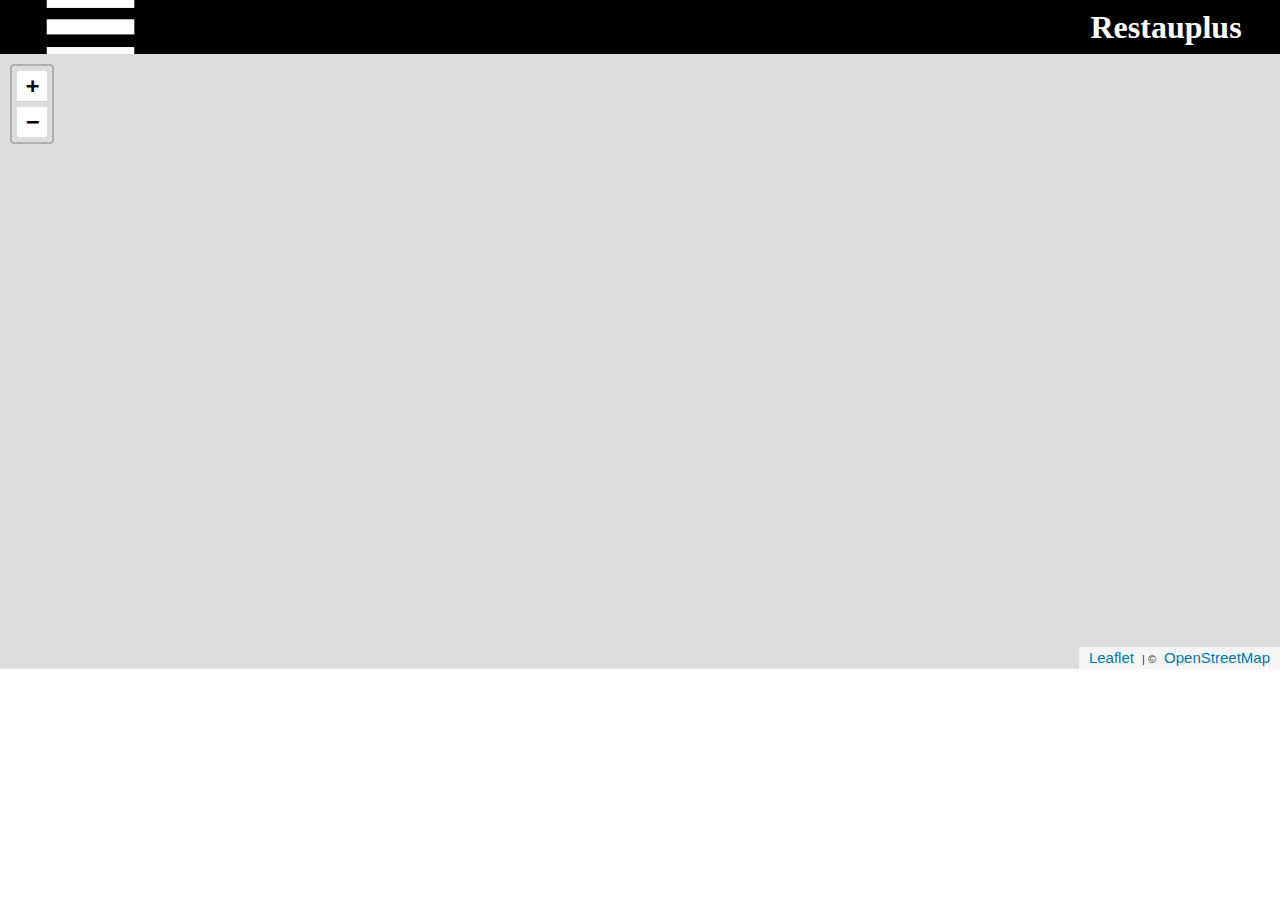
==== commit e5e3d2ca: "géoloc" ====
--- a/map.html
+++ b/map.html
@@ -4,8 +4,9 @@
 
 <head>
   <meta charset="utf-8">
-  <meta name="viewport" content="width=device-width, initial-scale=1.0">
+  <meta name="viewport" content="width=device-width, initial-scale=1.0, maximum-scale=1.0, user-scalable=no" />
   <meta name="theme-color">
+
 
   <title> API </title>
 
--- a/style.css
+++ b/style.css
@@ -74,5 +74,6 @@
 /*----------------------------------------------------*/
 
 #map{
-  height: 500px;  
+  height: 615px;
+  width: 100vw;
 }
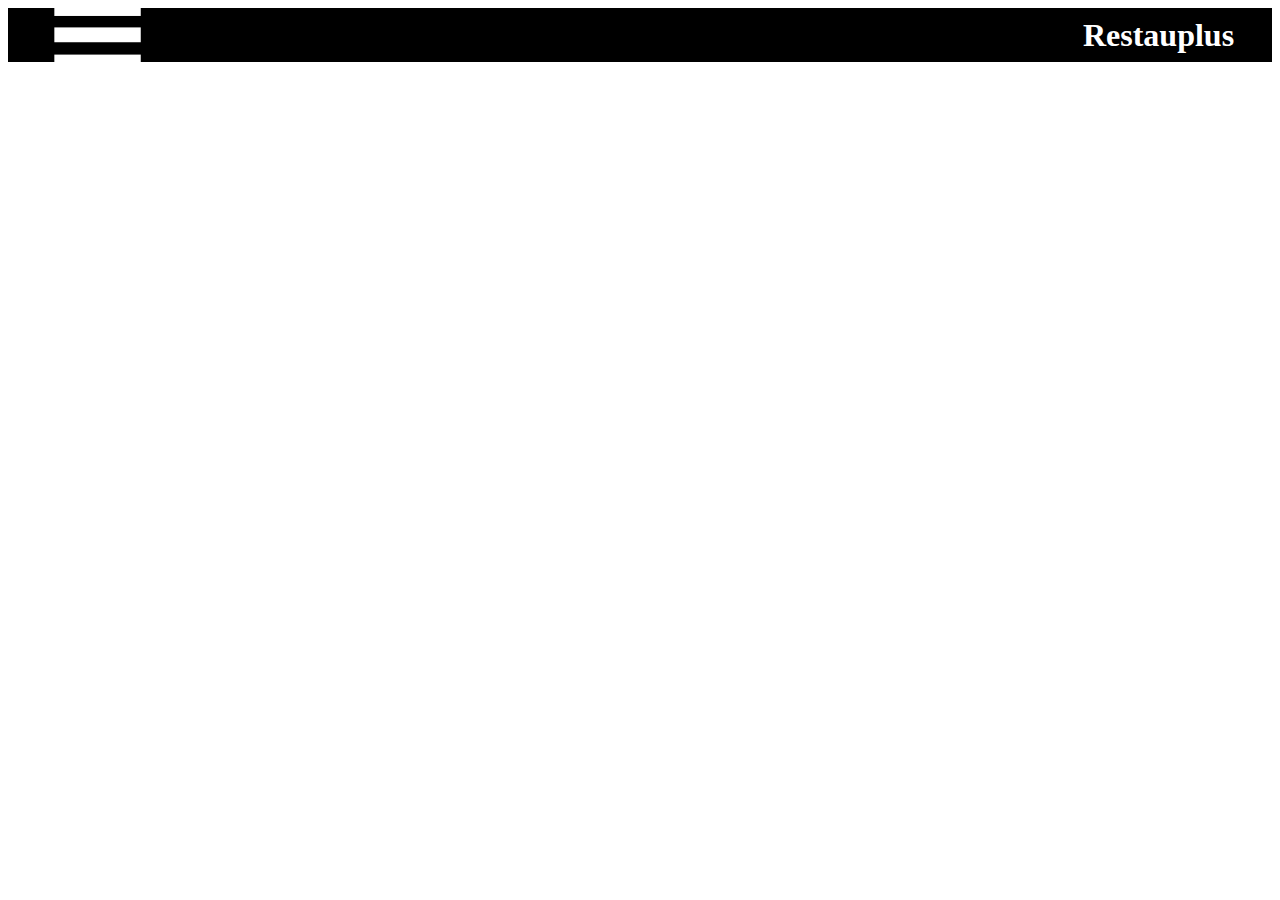
==== commit 72897cd6: "çamarchepas:'(" ====
--- a/map.html
+++ b/map.html
@@ -52,8 +52,8 @@
 
   <script src="leaflet/leaflet.js"></script>
   <script src="https://ajax.googleapis.com/ajax/libs/jquery/1.7.2/jquery.min.js"></script>
+  <script type="text/javascript" src="service-worker.js"></script>
   <script type="text/javascript" src="app.js"></script>
-  <script type="text/javascript" src="service-worker.js"></script>
 </body>
 
 </html>
--- a/style.css
+++ b/style.css
@@ -1,3 +1,5 @@
+.
+
 *{
   margin: 0px;
   padding: 0px;
